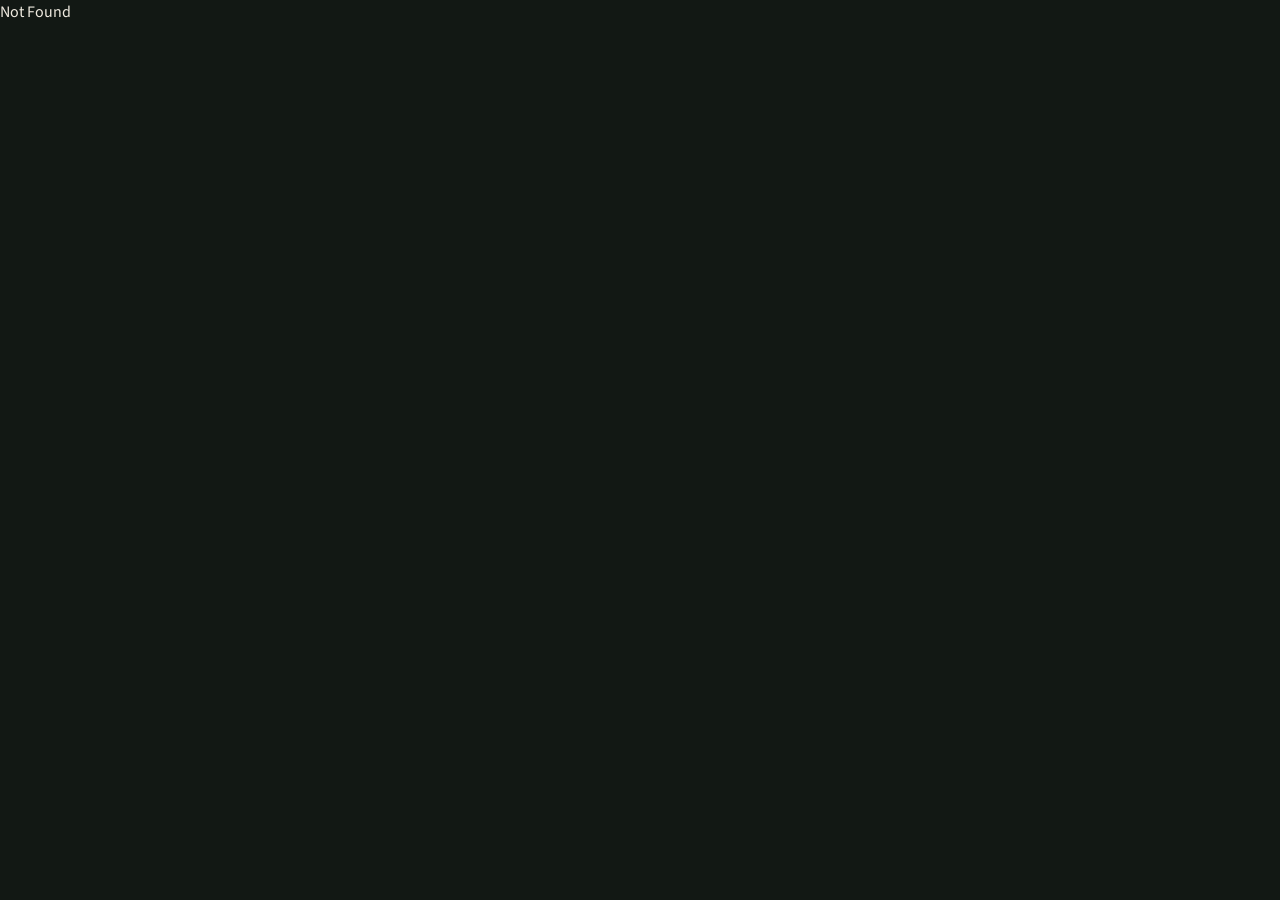
==== ciencia/index.html @ 26ca9668 "Site institucional Organics Med" ====
<!DOCTYPE html><html lang="pt-BR"><head><meta charSet="utf-8"/><meta name="viewport" content="width=device-width, initial-scale=1"/><link rel="preload" as="image" href="/images/greenhouse.jpg"/><link rel="preload" as="image" href="/images/oil-still.jpg"/><link rel="stylesheet" href="https://fonts.googleapis.com/css2?family=Cormorant+Garamond:ital,wght@0,500;0,600;0,700;1,500&amp;family=Source+Sans+3:ital,wght@0,400;0,500;0,600;1,400&amp;display=swap" data-precedence="default"/><link rel="stylesheet" href="/assets/styles-CzYllRTW.css" data-precedence="default"/><title>Ciência · Organics Med</title><meta name="theme-color" content="#121814"/><meta name="description" content="O que a evidência segura sobre CBD: epilepsia refratária, ansiedade preliminar, efeitos adversos, interações CYP450 e qualidade de produto. Fontes MSD, CFM e RBP."/><link rel="modulepreload" href="/assets/index-4hxCuLnU.js"/><link rel="modulepreload" href="/assets/ciencia-Bzurg-mW.js"/><link rel="modulepreload" href="/assets/site-shell-DYoF04M2.js"/><link rel="modulepreload" href="/assets/page-hero-DeL_n7s3.js"/><link rel="icon" type="image/svg+xml" href="/favicon.svg"/><link rel="preconnect" href="https://fonts.googleapis.com"/><link rel="preconnect" href="https://fonts.gstatic.com" crossorigin="anonymous"/><link rel="manifest" href="/site.webmanifest"/><link rel="apple-touch-icon" href="/icons/icon-180.png"/></head><body><!--$--><div class="flex min-h-dvh flex-col bg-ink text-cream"><header class="sticky top-0 z-40 border-b border-cream/10 bg-ink/92 backdrop-blur-md"><div class="mx-auto flex max-w-6xl items-center justify-between gap-3 px-4 py-3 md:px-6"><a aria-label="Organics Med — início" href="/" class="group flex items-center gap-3 no-underline"><svg width="36" height="36" viewBox="0 0 36 36" aria-hidden="true" class="shrink-0"><rect width="36" height="36" rx="8" class="fill-ink-3"></rect><path d="M18 7c.45 3.6 1.8 6.1 4.7 8-2.35.7-3.85 2.15-4.7 4.65-.85-2.5-2.35-3.95-4.7-4.65C16.2 13.1 17.55 10.6 18 7z" class="fill-sage"></path><path d="M18 19.2v9" fill="none" stroke="currentColor" stroke-width="1.5" stroke-linecap="round" class="text-cream"></path></svg><span class="flex flex-col leading-none"><span class="font-display text-xl font-medium tracking-tight text-cream">Organics <span class="text-sage-2">Med</span></span><span class="mt-1 text-[0.6875rem] uppercase tracking-[0.18em] text-sage-2/80">Recife · Cannabis medicinal</span></span></a><nav class="hidden items-center gap-0 lg:flex" aria-label="Principal"><a href="/" class="rounded-md px-2 py-2 text-sm tracking-wide no-underline transition-colors duration-150 text-cream/65 hover:text-cream">Início</a><a href="/empresa" class="rounded-md px-2 py-2 text-sm tracking-wide no-underline transition-colors duration-150 text-cream/65 hover:text-cream">Empresa</a><a href="/regulatorio" class="rounded-md px-2 py-2 text-sm tracking-wide no-underline transition-colors duration-150 text-cream/65 hover:text-cream">Regulatório</a><a class="rounded-md px-2 py-2 text-sm tracking-wide no-underline transition-colors duration-150 text-cream active" href="/ciencia" data-status="active" aria-current="page">Ciência<span class="mt-1 block h-px w-full bg-sage"></span></a><a href="/prescritores" class="rounded-md px-2 py-2 text-sm tracking-wide no-underline transition-colors duration-150 text-cream/65 hover:text-cream">Prescritores</a><a href="/paciente" class="rounded-md px-2 py-2 text-sm tracking-wide no-underline transition-colors duration-150 text-cream/65 hover:text-cream">Paciente</a><a href="/parceiros" class="rounded-md px-2 py-2 text-sm tracking-wide no-underline transition-colors duration-150 text-cream/65 hover:text-cream">Parceiros</a><a href="/contato" class="rounded-md px-2 py-2 text-sm tracking-wide no-underline transition-colors duration-150 text-cream/65 hover:text-cream">Contato</a></nav><button type="button" class="inline-flex min-h-11 min-w-11 items-center justify-center rounded-md text-cream lg:hidden" aria-expanded="false" aria-label="Abrir menu"><svg xmlns="http://www.w3.org/2000/svg" width="24" height="24" viewBox="0 0 24 24" fill="none" stroke="currentColor" stroke-width="2" stroke-linecap="round" stroke-linejoin="round" class="lucide lucide-menu size-5" aria-hidden="true"><path d="M4 12h16"></path><path d="M4 18h16"></path><path d="M4 6h16"></path></svg></button></div></header><main class="flex-1"><section class="relative overflow-hidden"><img src="/images/greenhouse.jpg" alt="Folhagem de Cannabis sativa em estufa de pesquisa" class="absolute inset-0 h-full w-full object-cover"/><div class="absolute inset-0 bg-ink/78"></div><div class="relative mx-auto max-w-6xl px-4 py-16 md:px-6 md:py-24"><p class="text-xs font-medium uppercase tracking-[0.2em] text-sage-2">Ciência</p><h1 class="mt-4 max-w-3xl font-display text-4xl leading-tight text-cream md:text-5xl">O que a evidência segura. O que ainda é tese.</h1><p class="mt-5 max-w-2xl text-base leading-relaxed text-cream/75">Página escrita para prescritor e gestor, não para anúncio. Fontes: Manual MSD, Revista Brasileira de Psiquiatria (2012) e protocolos do CFM.</p></div></section><section class="bg-paper text-ink"><div class="mx-auto max-w-6xl px-4 py-16 md:px-6"><h2 class="font-display text-3xl">Mapa da evidência</h2><p class="mt-3 max-w-2xl text-sm leading-relaxed text-muted">MSD, versão para a família: “O único uso de CBD que, de modo geral, é reconhecido como sendo seguro e eficaz é no tratamento de determinados distúrbios convulsivos.” O restante desta página existe para não vender o contrário.</p><div class="mt-8 overflow-x-auto rounded-xl border border-line"><table class="w-full min-w-[36rem] text-left text-sm"><thead class="bg-paper-2 text-xs uppercase tracking-[0.12em] text-muted"><tr><th class="px-4 py-3 font-medium">Indicação</th><th class="px-4 py-3 font-medium">Qualidade</th><th class="px-4 py-3 font-medium">Fonte</th></tr></thead><tbody class="bg-cream"><tr class="border-t border-line"><td class="px-4 py-3">Epilepsia refratária</td><td class="px-4 py-3">Forte</td><td class="px-4 py-3 text-muted">MSD; CFM 2.113/2014</td></tr><tr class="border-t border-line"><td class="px-4 py-3">Espasticidade na EM (spray bucal)</td><td class="px-4 py-3">Sinal clínico</td><td class="px-4 py-3 text-muted">MSD</td></tr><tr class="border-t border-line"><td class="px-4 py-3">Ansiedade / TAS</td><td class="px-4 py-3">Preliminar</td><td class="px-4 py-3 text-muted">Schier et al., RBP 2012</td></tr><tr class="border-t border-line"><td class="px-4 py-3">Abstinência de opioide, psicose</td><td class="px-4 py-3">Estudos pequenos</td><td class="px-4 py-3 text-muted">MSD</td></tr><tr class="border-t border-line"><td class="px-4 py-3">Dor, sono, Crohn, bipolaridade, diabetes</td><td class="px-4 py-3">Não confirmado</td><td class="px-4 py-3 text-muted">MSD</td></tr></tbody></table></div></div></section><section class="bg-cream text-ink"><div class="mx-auto grid max-w-6xl gap-8 px-4 py-16 md:grid-cols-2 md:px-6"><article class="rounded-xl border border-line bg-paper p-7"><p class="text-xs uppercase tracking-[0.16em] text-moss">Evidência forte</p><h2 class="mt-2 font-display text-3xl">Epilepsia refratária</h2><p class="mt-4 text-sm leading-relaxed text-muted">Três ensaios com produto puro de CBD, só sob prescrição, reduziram número, frequência e gravidade das crises em 14 semanas, em adultos e crianças, junto com outros anticonvulsivantes.</p><p class="mt-3 text-sm leading-relaxed text-muted">O CFM, na Resolução 2.113/2014, autorizou uso compassivo em crianças e adolescentes com epilepsia resistente: falha de dois FAEs tolerados, critério ILAE. CBD em adição à medicação prévia. Titulação: 2,5 mg/kg/dia até 25 mg/kg/dia.</p></article><article class="rounded-xl border border-line bg-paper p-7"><p class="text-xs uppercase tracking-[0.16em] text-moss">Evidência preliminar</p><h2 class="mt-2 font-display text-3xl">Ansiedade e o resto</h2><p class="mt-4 text-sm leading-relaxed text-muted">Schier e cols., RBP 2012: CBD atenuou ansiedade induzida por THC (desde 1982), reduziu ansiedade em simulação de falar em público e em pacientes com TAS. Doses orais de 300, 400 e 600 mg em voluntários. Mecanismo apontado: 5-HT1A. Sem efeito psicoativo típico do THC.</p><p class="mt-3 text-sm leading-relaxed text-muted">Curva em U invertido em modelo animal: 2,5 a 10 mg/kg funcionaram; 20 mg/kg não diferiu do controle. Dose alta pode piorar via TRPV1. Os autores pedem ensaio clínico em pânico, TOC, TAS e TEPT. Não pedem catálogo comercial.</p></article></div></section><section class="relative overflow-hidden"><img src="/images/oil-still.jpg" alt="" class="absolute inset-0 h-full w-full object-cover"/><div class="absolute inset-0 bg-ink/80"></div><div class="relative mx-auto max-w-3xl px-4 py-20 md:px-6"><blockquote class="font-display text-2xl leading-snug text-cream md:text-3xl">“Estudos com modelos animais de ansiedade e envolvendo voluntários saudáveis sugerem claramente que o CBD possui efeitos ansiolíticos.”</blockquote><p class="mt-5 text-sm text-cream/70">Schier et al., Rev Bras Psiquiatr. 2012. Chamado explícito a ensaios em pacientes, não a funil de venda.</p></div></section><section class="bg-paper text-ink"><div class="mx-auto max-w-6xl px-4 py-16 md:px-6"><h2 class="font-display text-3xl">Segurança</h2><p class="mt-3 max-w-2xl text-sm leading-relaxed text-muted">Efeitos graves são raros e o CBD provavelmente é seguro para a maioria das pessoas, diz o MSD. “Provavelmente” não é “para todo mundo, sem médico”.</p><div class="mt-8 grid gap-6 md:grid-cols-3"><div class="border-t border-line pt-4"><h3 class="font-medium">Comuns</h3><p class="mt-2 text-sm leading-relaxed text-muted">Boca seca, hipotensão, diarreia, menor apetite, alteração de humor, tontura, sonolência.</p></div><div class="border-t border-line pt-4"><h3 class="font-medium">Graves</h3><p class="mt-2 text-sm leading-relaxed text-muted">Lesão hepática, sobretudo sem supervisão. Contaminantes (solventes, agrotóxicos, metais, bactérias, fungos). Dose alta pode piorar tremor no Parkinson.</p></div><div class="border-t border-line pt-4"><h3 class="font-medium">Quem não deve</h3><p class="mt-2 text-sm leading-relaxed text-muted">Gestante, lactante, hepatopata sem ajuste, Parkinson em dose alta, homem que planeja paternidade (sinal em estudo animal: espermatozoide e tamanho testicular).</p></div></div></div></section><section class="bg-cream text-ink"><div class="mx-auto max-w-6xl px-4 py-16 md:px-6"><h2 class="font-display text-3xl">Interações, CYP450</h2><p class="mt-3 max-w-2xl text-sm leading-relaxed text-muted">CBD acelera ou retarda a quebra de outros fármacos. O CFM pede nível plasmático de anticonvulsivantes, enzimas hepáticas e hemograma antes e durante o uso. Citocromos 3A, 2C, 1A, 2D6 e 2B.</p><div class="mt-8 grid gap-6 md:grid-cols-2"><div class="rounded-xl border border-line bg-paper p-6"><h3 class="font-medium">Sobe a concentração de CBD</h3><p class="mt-3 text-sm leading-relaxed text-muted">Clobazam, carbamazepina, topiramato, brivaracetam, everolimo, tacrolimo, metadona, amitriptilina, varfarina, omeprazol, lítio, nicotina, cetamina.</p></div><div class="rounded-xl border border-line bg-paper p-6"><h3 class="font-medium">Outras interações</h3><p class="mt-3 text-sm leading-relaxed text-muted">Desce CBD: fenitoína, rifampicina. CBD pode subir levotiroxina, varfarina e alguns anticonvulsivantes. Risco hepático maior com ácido valproico. Sonolência excessiva com benzodiazepínico, fenobarbital, morfina, álcool.</p></div></div></div></section><section class="bg-paper text-ink"><div class="mx-auto max-w-6xl px-4 py-16 md:px-6"><h2 class="font-display text-3xl">O rótulo informal mente</h2><p class="mt-3 max-w-2xl text-sm leading-relaxed text-muted">MSD cita estudo em que só 31% dos produtos de CBD tinham o rótulo certo. 43% tinham mais CBD do que o declarado. THC não declarado apareceu em 21%. Hepatopata precisa de dose menor. Por isso esta casa não trata “óleo de CBD” genérico como medicamento.</p><ul class="mt-8 space-y-2 text-sm text-muted"><li><a class="text-moss underline" href="https://www.msdmanuals.com/pt/casa/assuntos-especiais/suplementos-alimentares-e-vitaminas/canabidiol-cbd" target="_blank" rel="noreferrer">Manual MSD, Canabidiol</a></li><li><a class="text-moss underline" href="https://portal.cfm.org.br/canabidiol/protocolos.php" target="_blank" rel="noreferrer">CFM, protocolos de canabidiol</a></li><li><a class="text-moss underline" href="https://www.gov.br/pt-br/servicos/solicitar-autorizacao-para-importacao-excepcional-de-produtos-a-base-de-canabidiol" target="_blank" rel="noreferrer">Anvisa, importação excepcional (RDC 660/2022)</a></li><li><a class="text-moss underline" href="https://rbppsiquiatria.org.br/Content/pdf/v34s1a09.pdf" target="_blank" rel="noreferrer">RBP, CBD como ansiolítico (2012)</a></li></ul></div></section></main><footer class="border-t border-cream/10 bg-ink text-cream"><div class="mx-auto grid max-w-6xl gap-10 px-4 py-14 md:grid-cols-4 md:px-6"><div class="md:col-span-2"><p class="font-display text-2xl text-cream">Organics Med</p><p class="mt-3 max-w-md text-sm leading-relaxed text-cream/70">Organics MEd Importadora e Distribuidora de MEdicamentos LTDA<!-- -->. Importação e distribuição de medicamentos, com base em Recife. Regularização sanitária em curso. Não operamos a via da RDC 660, que é exclusiva de pessoa física.</p><p class="mt-4 font-sans text-xs tracking-wide text-muted">CNPJ <!-- -->35.825.303/0001-28<!-- --> · IE <!-- -->0866551-67</p></div><div><p class="text-xs font-medium uppercase tracking-[0.16em] text-sage-2">Navegação</p><ul class="mt-4 space-y-2"><li><a href="/" class="text-sm text-cream/75 no-underline hover:text-cream">Início</a></li><li><a href="/empresa" class="text-sm text-cream/75 no-underline hover:text-cream">Empresa</a></li><li><a href="/regulatorio" class="text-sm text-cream/75 no-underline hover:text-cream">Regulatório</a></li><li><a class="text-sm text-cream/75 no-underline hover:text-cream active" href="/ciencia" data-status="active" aria-current="page">Ciência</a></li><li><a href="/prescritores" class="text-sm text-cream/75 no-underline hover:text-cream">Prescritores</a></li><li><a href="/paciente" class="text-sm text-cream/75 no-underline hover:text-cream">Paciente</a></li><li><a href="/parceiros" class="text-sm text-cream/75 no-underline hover:text-cream">Parceiros</a></li><li><a href="/contato" class="text-sm text-cream/75 no-underline hover:text-cream">Contato</a></li></ul></div><div><p class="text-xs font-medium uppercase tracking-[0.16em] text-sage-2">Fontes</p><ul class="mt-4 space-y-2"><li><a href="https://www.msdmanuals.com/pt/casa/assuntos-especiais/suplementos-alimentares-e-vitaminas/canabidiol-cbd" target="_blank" rel="noreferrer" class="text-sm text-cream/75 hover:text-cream">Manual MSD, Canabidiol</a></li><li><a href="https://portal.cfm.org.br/canabidiol/protocolos.php" target="_blank" rel="noreferrer" class="text-sm text-cream/75 hover:text-cream">CFM, protocolos de canabidiol</a></li><li><a href="https://www.gov.br/pt-br/servicos/solicitar-autorizacao-para-importacao-excepcional-de-produtos-a-base-de-canabidiol" target="_blank" rel="noreferrer" class="text-sm text-cream/75 hover:text-cream">Anvisa, importação excepcional (RDC 660/2022)</a></li><li><a href="https://rbppsiquiatria.org.br/Content/pdf/v34s1a09.pdf" target="_blank" rel="noreferrer" class="text-sm text-cream/75 hover:text-cream">RBP, CBD como ansiolítico (2012)</a></li></ul></div></div><div class="border-t border-cream/10 px-4 py-5 text-center text-xs leading-relaxed text-muted md:px-6">Conteúdo educativo. Não substitui consulta médica. Cannabis medicinal no Brasil exige prescrição de profissional habilitado. ©<!-- --> <!-- -->2026<!-- --> Organics Med.</div></footer></div><!--/$--><script class="$tsr" id="$tsr-stream-barrier">(self.$R=self.$R||{})["tsr"]=[];self.$_TSR={h(){this.hydrated=!0,this.c()},e(){this.streamEnded=!0,this.c()},c(){this.hydrated&&this.streamEnded&&(delete self.$_TSR,delete self.$R.tsr)},p(e){this.initialized?e():this.buffer.push(e)},buffer:[]};$_TSR.router=($R=>$R[0]={manifest:$R[1]={routes:$R[2]={__root__:$R[3]={preloads:$R[4]=["/assets/index-4hxCuLnU.js"],scripts:$R[5]=[$R[6]={attrs:$R[7]={type:"module",async:!0,src:"/assets/index-4hxCuLnU.js"}}]},"/ciencia":$R[8]={preloads:$R[9]=["/assets/ciencia-Bzurg-mW.js","/assets/site-shell-DYoF04M2.js","/assets/page-hero-DeL_n7s3.js"]}}},matches:$R[10]=[$R[11]={i:"__root__ ",u:1787968427436,s:"success",ssr:!0},$R[12]={i:" ciencia ciencia",u:1787968427436,s:"success",ssr:!0}]})($R["tsr"]);$_TSR.e();document.currentScript.remove()</script><script type="module" async="" src="/assets/index-4hxCuLnU.js"></script></body></html>
---- assets/styles-CzYllRTW.css ----
/*! tailwindcss v4.3.3 | MIT License | https://tailwindcss.com */
@layer properties{@supports (((-webkit-hyphens:none)) and (not (margin-trim:inline))) or ((-moz-orient:inline) and (not (color:rgb(from red r g b)))){*,:before,:after,::backdrop{--tw-scale-x:1;--tw-scale-y:1;--tw-scale-z:1;--tw-rotate-x:initial;--tw-rotate-y:initial;--tw-rotate-z:initial;--tw-skew-x:initial;--tw-skew-y:initial;--tw-space-y-reverse:0;--tw-divide-y-reverse:0;--tw-border-style:solid;--tw-leading:initial;--tw-font-weight:initial;--tw-tracking:initial;--tw-ordinal:initial;--tw-slashed-zero:initial;--tw-numeric-figure:initial;--tw-numeric-spacing:initial;--tw-numeric-fraction:initial;--tw-shadow:0 0 #0000;--tw-shadow-color:initial;--tw-shadow-alpha:100%;--tw-inset-shadow:0 0 #0000;--tw-inset-shadow-color:initial;--tw-inset-shadow-alpha:100%;--tw-ring-color:initial;--tw-ring-shadow:0 0 #0000;--tw-inset-ring-color:initial;--tw-inset-ring-shadow:0 0 #0000;--tw-ring-inset:initial;--tw-ring-offset-width:0px;--tw-ring-offset-color:#fff;--tw-ring-offset-shadow:0 0 #0000;--tw-outline-style:solid;--tw-blur:initial;--tw-brightness:initial;--tw-contrast:initial;--tw-grayscale:initial;--tw-hue-rotate:initial;--tw-invert:initial;--tw-opacity:initial;--tw-saturate:initial;--tw-sepia:initial;--tw-drop-shadow:initial;--tw-drop-shadow-color:initial;--tw-drop-shadow-alpha:100%;--tw-drop-shadow-size:initial;--tw-backdrop-blur:initial;--tw-backdrop-brightness:initial;--tw-backdrop-contrast:initial;--tw-backdrop-grayscale:initial;--tw-backdrop-hue-rotate:initial;--tw-backdrop-invert:initial;--tw-backdrop-opacity:initial;--tw-backdrop-saturate:initial;--tw-backdrop-sepia:initial;--tw-duration:initial;--tw-ease:initial;--tw-translate-x:0;--tw-translate-y:0;--tw-translate-z:0;--tw-content:""}}}@layer theme{:root,:host{--font-sans:"Source Sans 3", "Segoe UI", system-ui, sans-serif;--font-mono:ui-monospace, SFMono-Regular, Menlo, Monaco, Consolas, "Liberation Mono", "Courier New", monospace;--color-neutral-100:oklch(97% 0 none);--color-neutral-300:oklch(87% 0 none);--color-neutral-500:oklch(55.6% 0 none);--color-neutral-700:oklch(37.1% 0 none);--color-neutral-900:oklch(20.5% 0 none);--color-black:#000;--color-white:#fff;--spacing:.25rem;--container-sm:24rem;--container-md:28rem;--container-lg:32rem;--container-xl:36rem;--container-2xl:42rem;--container-3xl:48rem;--container-6xl:72rem;--text-xs:.75rem;--text-xs--line-height:calc(1 / .75);--text-sm:.875rem;--text-sm--line-height:calc(1.25 / .875);--text-base:1rem;--text-base--line-height:calc(1.5 / 1);--text-lg:1.125rem;--text-lg--line-height:calc(1.75 / 1.125);--text-xl:1.25rem;--text-xl--line-height:calc(1.75 / 1.25);--text-2xl:1.5rem;--text-2xl--line-height:calc(2 / 1.5);--text-3xl:1.875rem;--text-3xl--line-height:calc(2.25 / 1.875);--text-4xl:2.25rem;--text-4xl--line-height:calc(2.5 / 2.25);--text-5xl:3rem;--text-5xl--line-height:1;--text-7xl:4.5rem;--text-7xl--line-height:1;--font-weight-medium:500;--font-weight-semibold:600;--tracking-tight:-.025em;--tracking-wide:.025em;--leading-tight:1.25;--leading-snug:1.375;--leading-normal:1.5;--leading-relaxed:1.625;--radius-xs:.125rem;--radius-sm:.5rem;--radius-md:.75rem;--radius-lg:1.25rem;--radius-xl:1.75rem;--radius-2xl:1rem;--ease-out:cubic-bezier(0, 0, .2, 1);--ease-in-out:cubic-bezier(.4, 0, .2, 1);--animate-pulse:pulse 2s cubic-bezier(.4, 0, .6, 1) infinite;--blur-md:12px;--default-transition-duration:.15s;--default-transition-timing-function:cubic-bezier(.4, 0, .2, 1);--default-font-family:var(--font-sans);--default-mono-font-family:var(--font-mono);--font-display:"Cormorant Garamond", "Palatino Linotype", Palatino, serif;--color-ink:#121814;--color-ink-2:#1b241d;--color-ink-3:#243028;--color-paper:#f3eee4;--color-paper-2:#e8e1d3;--color-cream:#efeae0;--color-sage:#6b8f71;--color-sage-2:#8fa882;--color-moss:#3d5c44;--color-muted:#6f766c;--color-line:#d5cdbf}}@layer base{*,:after,:before,::backdrop{box-sizing:border-box;border:0 solid;margin:0;padding:0}::file-selector-button{box-sizing:border-box;border:0 solid;margin:0;padding:0}html,:host{-webkit-text-size-adjust:100%;tab-size:4;line-height:1.5;font-family:var(--default-font-family,-apple-system, BlinkMacSystemFont, "Segoe UI", Roboto, "Helvetica Neue", "Noto Sans", Arial, sans-serif, "Apple Color Emoji", "Segoe UI Emoji", "Segoe UI Symbol", "Noto Color Emoji");font-feature-settings:var(--default-font-feature-settings,normal);font-variation-settings:var(--default-font-variation-settings,normal);-webkit-tap-highlight-color:transparent}hr{height:0;color:inherit;border-top-width:1px}abbr:where([title]){-webkit-text-decoration:underline dotted;text-decoration:underline dotted}h1,h2,h3,h4,h5,h6{font-size:inherit;font-weight:inherit}a{color:inherit;-webkit-text-decoration:inherit;-webkit-text-decoration:inherit;-webkit-text-decoration:inherit;-webkit-text-decoration:inherit;text-decoration:inherit}b,strong{font-weight:bolder}code,kbd,samp,pre{font-family:var(--default-mono-font-family,ui-monospace, SFMono-Regular, Menlo, Monaco, Consolas, "Liberation Mono", "Courier New", monospace);font-feature-settings:var(--default-mono-font-feature-settings,normal);font-variation-settings:var(--default-mono-font-variation-settings,normal);font-size:1em}small{font-size:80%}sub,sup{vertical-align:baseline;font-size:75%;line-height:0;position:relative}sub{bottom:-.25em}sup{top:-.5em}table{text-indent:0;border-color:inherit;border-collapse:collapse}:-moz-focusring:where(:not(iframe)){outline:auto}progress{vertical-align:baseline}summary{display:list-item}ol,ul,menu{list-style:none}img,svg,video,canvas,audio,iframe,embed,object{vertical-align:middle;display:block}img,video{max-width:100%;height:auto}button,input,select,optgroup,textarea{font:inherit;font-feature-settings:inherit;font-variation-settings:inherit;letter-spacing:inherit;color:inherit;opacity:1;background-color:#0000;border-radius:0}::file-selector-button{font:inherit;font-feature-settings:inherit;font-variation-settings:inherit;letter-spacing:inherit;color:inherit;opacity:1;background-color:#0000;border-radius:0}:where(select:is([multiple],[size])) optgroup{font-weight:bolder}:where(select:is([multiple],[size])) optgroup option{padding-inline-start:20px}::file-selector-button{margin-inline-end:4px}::placeholder{opacity:1}@supports (not ((-webkit-appearance:-apple-pay-button))) or (contain-intrinsic-size:1px){::placeholder{color:currentColor}@supports (color:color-mix(in lab, red, red)){::placeholder{color:color-mix(in oklab, currentcolor 50%, transparent)}}}textarea{resize:vertical}::-webkit-search-decoration{-webkit-appearance:none}::-webkit-date-and-time-value{min-height:1lh;text-align:inherit}::-webkit-datetime-edit{display:inline-flex}::-webkit-datetime-edit-fields-wrapper{padding:0}::-webkit-datetime-edit{padding-block:0}::-webkit-datetime-edit-year-field{padding-block:0}::-webkit-datetime-edit-month-field{padding-block:0}::-webkit-datetime-edit-day-field{padding-block:0}::-webkit-datetime-edit-hour-field{padding-block:0}::-webkit-datetime-edit-minute-field{padding-block:0}::-webkit-datetime-edit-second-field{padding-block:0}::-webkit-datetime-edit-millisecond-field{padding-block:0}::-webkit-datetime-edit-meridiem-field{padding-block:0}::-webkit-calendar-picker-indicator{line-height:1}:-moz-ui-invalid{box-shadow:none}button,input:where([type=button],[type=reset],[type=submit]){appearance:button}::file-selector-button{appearance:button}::-webkit-inner-spin-button{height:auto}::-webkit-outer-spin-button{height:auto}[hidden]:where(:not([hidden=until-found])){display:none!important}html{background:var(--color-ink);color:var(--color-cream);font-family:var(--font-sans);scroll-behavior:smooth}body{background:var(--color-ink);min-height:100dvh}button:not(:disabled),[role=button]:not(:disabled){cursor:pointer}a{text-underline-offset:.18em}::selection{background:var(--color-sage);color:var(--color-ink)}}@layer components;@layer utilities{.collapse{visibility:collapse}.invisible{visibility:hidden}.visible{visibility:visible}.absolute{position:absolute}.fixed{position:fixed}.relative{position:relative}.static{position:static}.sticky{position:sticky}.inset-0{inset:0}.top-0{top:0}.right-1{right:var(--spacing)}.right-2{right:calc(var(--spacing) * 2)}.right-3{right:calc(var(--spacing) * 3)}.right-4{right:calc(var(--spacing) * 4)}.left-1{left:var(--spacing)}.left-2{left:calc(var(--spacing) * 2)}.left-3{left:calc(var(--spacing) * 3)}.left-4{left:calc(var(--spacing) * 4)}.z-40{z-index:40}.container{width:100%}@media (width>=40rem){.container{max-width:40rem}}@media (width>=48rem){.container{max-width:48rem}}@media (width>=64rem){.container{max-width:64rem}}@media (width>=80rem){.container{max-width:80rem}}@media (width>=96rem){.container{max-width:96rem}}.mx-auto{margin-inline:auto}.mt-0\.5{margin-top:calc(var(--spacing) * .5)}.mt-1{margin-top:var(--spacing)}.mt-1\.5{margin-top:calc(var(--spacing) * 1.5)}.mt-2{margin-top:calc(var(--spacing) * 2)}.mt-3{margin-top:calc(var(--spacing) * 3)}.mt-4{margin-top:calc(var(--spacing) * 4)}.mt-5{margin-top:calc(var(--spacing) * 5)}.mt-6{margin-top:calc(var(--spacing) * 6)}.mt-8{margin-top:calc(var(--spacing) * 8)}.mt-10{margin-top:calc(var(--spacing) * 10)}.mt-12{margin-top:calc(var(--spacing) * 12)}.ml-px{margin-left:1px}.block{display:block}.flex{display:flex}.grid{display:grid}.hidden{display:none}.inline{display:inline}.inline-block{display:inline-block}.inline-flex{display:inline-flex}.table{display:table}.size-4{width:calc(var(--spacing) * 4);height:calc(var(--spacing) * 4)}.size-5{width:calc(var(--spacing) * 5);height:calc(var(--spacing) * 5)}.size-10{width:calc(var(--spacing) * 10);height:calc(var(--spacing) * 10)}.h-8{height:calc(var(--spacing) * 8)}.h-72{height:calc(var(--spacing) * 72)}.h-80{height:calc(var(--spacing) * 80)}.h-full{height:100%}.h-px{height:1px}.min-h-11{min-height:calc(var(--spacing) * 11)}.min-h-12{min-height:calc(var(--spacing) * 12)}.min-h-\[88dvh\]{min-height:88dvh}.min-h-dvh{min-height:100dvh}.min-h-screen{min-height:100vh}.w-8{width:calc(var(--spacing) * 8)}.w-full{width:100%}.max-w-2xl{max-width:var(--container-2xl)}.max-w-3xl{max-width:var(--container-3xl)}.max-w-6xl{max-width:var(--container-6xl)}.max-w-lg{max-width:var(--container-lg)}.max-w-md{max-width:var(--container-md)}.max-w-sm{max-width:var(--container-sm)}.max-w-xl{max-width:var(--container-xl)}.min-w-11{min-width:calc(var(--spacing) * 11)}.min-w-\[32rem\]{min-width:32rem}.min-w-\[36rem\]{min-width:36rem}.flex-1{flex:1}.shrink{flex-shrink:1}.shrink-0{flex-shrink:0}.scale-100{--tw-scale-x:100%;--tw-scale-y:100%;--tw-scale-z:100%;scale:var(--tw-scale-x) var(--tw-scale-y)}.scale-\[0\.25\]{scale:.25}.transform{transform:var(--tw-rotate-x,) var(--tw-rotate-y,) var(--tw-rotate-z,) var(--tw-skew-x,) var(--tw-skew-y,)}.animate-pulse{animation:var(--animate-pulse)}.cursor-pointer{cursor:pointer}.resize{resize:both}.list-none{list-style-type:none}.flex-col{flex-direction:column}.flex-wrap{flex-wrap:wrap}.place-items-center{place-items:center}.items-center{align-items:center}.items-start{align-items:flex-start}.justify-between{justify-content:space-between}.justify-center{justify-content:center}.justify-end{justify-content:flex-end}.gap-0{gap:0}.gap-1{gap:var(--spacing)}.gap-2{gap:calc(var(--spacing) * 2)}.gap-3{gap:calc(var(--spacing) * 3)}.gap-4{gap:calc(var(--spacing) * 4)}.gap-5{gap:calc(var(--spacing) * 5)}.gap-6{gap:calc(var(--spacing) * 6)}.gap-8{gap:calc(var(--spacing) * 8)}.gap-10{gap:calc(var(--spacing) * 10)}:where(.space-y-0>:not(:last-child)){--tw-space-y-reverse:0;margin-block:0}:where(.space-y-1>:not(:last-child)){--tw-space-y-reverse:0;margin-block-start:calc(var(--spacing) * var(--tw-space-y-reverse));margin-block-end:calc(var(--spacing) * calc(1 - var(--tw-space-y-reverse)))}:where(.space-y-2>:not(:last-child)){--tw-space-y-reverse:0;margin-block-start:calc(calc(var(--spacing) * 2) * var(--tw-space-y-reverse));margin-block-end:calc(calc(var(--spacing) * 2) * calc(1 - var(--tw-space-y-reverse)))}:where(.space-y-3>:not(:last-child)){--tw-space-y-reverse:0;margin-block-start:calc(calc(var(--spacing) * 3) * var(--tw-space-y-reverse));margin-block-end:calc(calc(var(--spacing) * 3) * calc(1 - var(--tw-space-y-reverse)))}:where(.space-y-6>:not(:last-child)){--tw-space-y-reverse:0;margin-block-start:calc(calc(var(--spacing) * 6) * var(--tw-space-y-reverse));margin-block-end:calc(calc(var(--spacing) * 6) * calc(1 - var(--tw-space-y-reverse)))}:where(.divide-y>:not(:last-child)){--tw-divide-y-reverse:0;border-bottom-style:var(--tw-border-style);border-top-style:var(--tw-border-style);border-top-width:calc(1px * var(--tw-divide-y-reverse));border-bottom-width:calc(1px * calc(1 - var(--tw-divide-y-reverse)))}:where(.divide-line>:not(:last-child)){border-color:var(--color-line)}.truncate{text-overflow:ellipsis;white-space:nowrap;overflow:hidden}.overflow-hidden{overflow:hidden}.overflow-x-auto{overflow-x:auto}.rounded{border-radius:.25rem}.rounded-2xl{border-radius:var(--radius-2xl)}.rounded-full{border-radius:2147483647px}.rounded-lg{border-radius:var(--radius-lg)}.rounded-md{border-radius:var(--radius-md)}.rounded-xl{border-radius:var(--radius-xl)}.border{border-style:var(--tw-border-style);border-width:1px}.border-y{border-block-style:var(--tw-border-style);border-block-width:1px}.border-t{border-top-style:var(--tw-border-style);border-top-width:1px}.border-b{border-bottom-style:var(--tw-border-style);border-bottom-width:1px}.border-cream\/10{border-color:#efeae01a}@supports (color:color-mix(in lab, red, red)){.border-cream\/10{border-color:color-mix(in oklab, var(--color-cream) 10%, transparent)}}.border-cream\/15{border-color:#efeae026}@supports (color:color-mix(in lab, red, red)){.border-cream\/15{border-color:color-mix(in oklab, var(--color-cream) 15%, transparent)}}.border-cream\/25{border-color:#efeae040}@supports (color:color-mix(in lab, red, red)){.border-cream\/25{border-color:color-mix(in oklab, var(--color-cream) 25%, transparent)}}.border-line{border-color:var(--color-line)}.border-neutral-300{border-color:var(--color-neutral-300)}.border-sage\/40{border-color:#6b8f7166}@supports (color:color-mix(in lab, red, red)){.border-sage\/40{border-color:color-mix(in oklab, var(--color-sage) 40%, transparent)}}.bg-black{background-color:var(--color-black)}.bg-black\/10{background-color:#0000001a}@supports (color:color-mix(in lab, red, red)){.bg-black\/10{background-color:color-mix(in oklab, var(--color-black) 10%, transparent)}}.bg-cream{background-color:var(--color-cream)}.bg-ink{background-color:var(--color-ink)}.bg-ink-2{background-color:var(--color-ink-2)}.bg-ink\/72{background-color:#121814b8}@supports (color:color-mix(in lab, red, red)){.bg-ink\/72{background-color:color-mix(in oklab, var(--color-ink) 72%, transparent)}}.bg-ink\/78{background-color:#121814c7}@supports (color:color-mix(in lab, red, red)){.bg-ink\/78{background-color:color-mix(in oklab, var(--color-ink) 78%, transparent)}}.bg-ink\/80{background-color:#121814cc}@supports (color:color-mix(in lab, red, red)){.bg-ink\/80{background-color:color-mix(in oklab, var(--color-ink) 80%, transparent)}}.bg-ink\/92{background-color:#121814eb}@supports (color:color-mix(in lab, red, red)){.bg-ink\/92{background-color:color-mix(in oklab, var(--color-ink) 92%, transparent)}}.bg-paper{background-color:var(--color-paper)}.bg-paper-2{background-color:var(--color-paper-2)}.bg-sage{background-color:var(--color-sage)}.bg-transparent{background-color:#0000}.fill-ink{fill:var(--color-ink)}.fill-ink-3{fill:var(--color-ink-3)}.fill-sage{fill:var(--color-sage)}.object-cover{object-fit:cover}.p-2{padding:calc(var(--spacing) * 2)}.p-5{padding:calc(var(--spacing) * 5)}.p-6{padding:calc(var(--spacing) * 6)}.p-7{padding:calc(var(--spacing) * 7)}.p-8{padding:calc(var(--spacing) * 8)}.p-\[16px\]{padding:16px}.px-2{padding-inline:calc(var(--spacing) * 2)}.px-3{padding-inline:calc(var(--spacing) * 3)}.px-4{padding-inline:calc(var(--spacing) * 4)}.px-5{padding-inline:calc(var(--spacing) * 5)}.px-6{padding-inline:calc(var(--spacing) * 6)}.py-2{padding-block:calc(var(--spacing) * 2)}.py-2\.5{padding-block:calc(var(--spacing) * 2.5)}.py-3{padding-block:calc(var(--spacing) * 3)}.py-4{padding-block:calc(var(--spacing) * 4)}.py-5{padding-block:calc(var(--spacing) * 5)}.py-6{padding-block:calc(var(--spacing) * 6)}.py-8{padding-block:calc(var(--spacing) * 8)}.py-14{padding-block:calc(var(--spacing) * 14)}.py-16{padding-block:calc(var(--spacing) * 16)}.py-20{padding-block:calc(var(--spacing) * 20)}.pt-4{padding-top:calc(var(--spacing) * 4)}.pt-6{padding-top:calc(var(--spacing) * 6)}.pt-28{padding-top:calc(var(--spacing) * 28)}.pr-3\.5{padding-right:calc(var(--spacing) * 3.5)}.pb-16{padding-bottom:calc(var(--spacing) * 16)}.pl-4{padding-left:calc(var(--spacing) * 4)}.text-center{text-align:center}.text-left{text-align:left}.font-display{font-family:var(--font-display)}.font-sans{font-family:var(--font-sans)}.text-2xl{font-size:var(--text-2xl);line-height:var(--tw-leading,var(--text-2xl--line-height))}.text-3xl{font-size:var(--text-3xl);line-height:var(--tw-leading,var(--text-3xl--line-height))}.text-4xl{font-size:var(--text-4xl);line-height:var(--tw-leading,var(--text-4xl--line-height))}.text-5xl{font-size:var(--text-5xl);line-height:var(--tw-leading,var(--text-5xl--line-height))}.text-base{font-size:var(--text-base);line-height:var(--tw-leading,var(--text-base--line-height))}.text-lg{font-size:var(--text-lg);line-height:var(--tw-leading,var(--text-lg--line-height))}.text-sm{font-size:var(--text-sm);line-height:var(--tw-leading,var(--text-sm--line-height))}.text-xl{font-size:var(--text-xl);line-height:var(--tw-leading,var(--text-xl--line-height))}.text-xs{font-size:var(--text-xs);line-height:var(--tw-leading,var(--text-xs--line-height))}.text-\[0\.6875rem\]{font-size:.6875rem}.text-\[13px\]{font-size:13px}.leading-\[1\.05\]{--tw-leading:1.05;line-height:1.05}.leading-none{--tw-leading:1;line-height:1}.leading-relaxed{--tw-leading:var(--leading-relaxed);line-height:var(--leading-relaxed)}.leading-snug{--tw-leading:var(--leading-snug);line-height:var(--leading-snug)}.leading-tight{--tw-leading:var(--leading-tight);line-height:var(--leading-tight)}.font-medium{--tw-font-weight:var(--font-weight-medium);font-weight:var(--font-weight-medium)}.font-semibold{--tw-font-weight:var(--font-weight-semibold);font-weight:var(--font-weight-semibold)}.tracking-\[0\.2em\]{--tw-tracking:.2em;letter-spacing:.2em}.tracking-\[0\.12em\]{--tw-tracking:.12em;letter-spacing:.12em}.tracking-\[0\.16em\]{--tw-tracking:.16em;letter-spacing:.16em}.tracking-\[0\.18em\]{--tw-tracking:.18em;letter-spacing:.18em}.tracking-\[0\.22em\]{--tw-tracking:.22em;letter-spacing:.22em}.tracking-tight{--tw-tracking:var(--tracking-tight);letter-spacing:var(--tracking-tight)}.tracking-wide{--tw-tracking:var(--tracking-wide);letter-spacing:var(--tracking-wide)}.text-balance{text-wrap:balance}.text-wrap{text-wrap:wrap}.break-words{overflow-wrap:break-word}.text-cream{color:var(--color-cream)}.text-cream\/50{color:#efeae080}@supports (color:color-mix(in lab, red, red)){.text-cream\/50{color:color-mix(in oklab, var(--color-cream) 50%, transparent)}}.text-cream\/65{color:#efeae0a6}@supports (color:color-mix(in lab, red, red)){.text-cream\/65{color:color-mix(in oklab, var(--color-cream) 65%, transparent)}}.text-cream\/70{color:#efeae0b3}@supports (color:color-mix(in lab, red, red)){.text-cream\/70{color:color-mix(in oklab, var(--color-cream) 70%, transparent)}}.text-cream\/75{color:#efeae0bf}@supports (color:color-mix(in lab, red, red)){.text-cream\/75{color:color-mix(in oklab, var(--color-cream) 75%, transparent)}}.text-cream\/80{color:#efeae0cc}@supports (color:color-mix(in lab, red, red)){.text-cream\/80{color:color-mix(in oklab, var(--color-cream) 80%, transparent)}}.text-ink{color:var(--color-ink)}.text-moss{color:var(--color-moss)}.text-muted{color:var(--color-muted)}.text-neutral-500{color:var(--color-neutral-500)}.text-paper{color:var(--color-paper)}.text-sage{color:var(--color-sage)}.text-sage-2{color:var(--color-sage-2)}.text-sage-2\/80{color:#8fa882cc}@supports (color:color-mix(in lab, red, red)){.text-sage-2\/80{color:color-mix(in oklab, var(--color-sage-2) 80%, transparent)}}.text-white{color:var(--color-white)}.uppercase{text-transform:uppercase}.tabular-nums{--tw-numeric-spacing:tabular-nums;font-variant-numeric:var(--tw-ordinal,) var(--tw-slashed-zero,) var(--tw-numeric-figure,) var(--tw-numeric-spacing,) var(--tw-numeric-fraction,)}.no-underline{text-decoration-line:none}.underline{text-decoration-line:underline}.underline-offset-4{text-underline-offset:4px}.antialiased{-webkit-font-smoothing:antialiased;-moz-osx-font-smoothing:grayscale}.opacity-0{opacity:0}.opacity-70{opacity:.7}.opacity-100{opacity:1}.shadow{--tw-shadow:0 1px 3px 0 var(--tw-shadow-color,#0000001a), 0 1px 2px -1px var(--tw-shadow-color,#0000001a);box-shadow:var(--tw-inset-shadow), var(--tw-inset-ring-shadow), var(--tw-ring-offset-shadow), var(--tw-ring-shadow), var(--tw-shadow)}.ring{--tw-ring-shadow:var(--tw-ring-inset,) 0 0 0 calc(1px + var(--tw-ring-offset-width)) var(--tw-ring-color,currentcolor);box-shadow:var(--tw-inset-shadow), var(--tw-inset-ring-shadow), var(--tw-ring-offset-shadow), var(--tw-ring-shadow), var(--tw-shadow)}.outline,.outline-1{outline-style:var(--tw-outline-style);outline-width:1px}.-outline-offset-1{outline-offset:calc(1px * -1)}.outline-black\/10{outline-color:#0000001a}@supports (color:color-mix(in lab, red, red)){.outline-black\/10{outline-color:color-mix(in oklab, var(--color-black) 10%, transparent)}}.blur{--tw-blur:blur(8px);filter:var(--tw-blur,) var(--tw-brightness,) var(--tw-contrast,) var(--tw-grayscale,) var(--tw-hue-rotate,) var(--tw-invert,) var(--tw-saturate,) var(--tw-sepia,) var(--tw-drop-shadow,)}.blur-\[4px\]{--tw-blur:blur(4px);filter:var(--tw-blur,) var(--tw-brightness,) var(--tw-contrast,) var(--tw-grayscale,) var(--tw-hue-rotate,) var(--tw-invert,) var(--tw-saturate,) var(--tw-sepia,) var(--tw-drop-shadow,)}.blur-none{--tw-blur: ;filter:var(--tw-blur,) var(--tw-brightness,) var(--tw-contrast,) var(--tw-grayscale,) var(--tw-hue-rotate,) var(--tw-invert,) var(--tw-saturate,) var(--tw-sepia,) var(--tw-drop-shadow,)}.grayscale{--tw-grayscale:grayscale(100%);filter:var(--tw-blur,) var(--tw-brightness,) var(--tw-contrast,) var(--tw-grayscale,) var(--tw-hue-rotate,) var(--tw-invert,) var(--tw-saturate,) var(--tw-sepia,) var(--tw-drop-shadow,)}.invert{--tw-invert:invert(100%);filter:var(--tw-blur,) var(--tw-brightness,) var(--tw-contrast,) var(--tw-grayscale,) var(--tw-hue-rotate,) var(--tw-invert,) var(--tw-saturate,) var(--tw-sepia,) var(--tw-drop-shadow,)}.sepia{--tw-sepia:sepia(100%);filter:var(--tw-blur,) var(--tw-brightness,) var(--tw-contrast,) var(--tw-grayscale,) var(--tw-hue-rotate,) var(--tw-invert,) var(--tw-saturate,) var(--tw-sepia,) var(--tw-drop-shadow,)}.filter{filter:var(--tw-blur,) var(--tw-brightness,) var(--tw-contrast,) var(--tw-grayscale,) var(--tw-hue-rotate,) var(--tw-invert,) var(--tw-saturate,) var(--tw-sepia,) var(--tw-drop-shadow,)}.backdrop-blur-md{--tw-backdrop-blur:blur(var(--blur-md));-webkit-backdrop-filter:var(--tw-backdrop-blur,) var(--tw-backdrop-brightness,) var(--tw-backdrop-contrast,) var(--tw-backdrop-grayscale,) var(--tw-backdrop-hue-rotate,) var(--tw-backdrop-invert,) var(--tw-backdrop-opacity,) var(--tw-backdrop-saturate,) var(--tw-backdrop-sepia,);backdrop-filter:var(--tw-backdrop-blur,) var(--tw-backdrop-brightness,) var(--tw-backdrop-contrast,) var(--tw-backdrop-grayscale,) var(--tw-backdrop-hue-rotate,) var(--tw-backdrop-invert,) var(--tw-backdrop-opacity,) var(--tw-backdrop-saturate,) var(--tw-backdrop-sepia,)}.transition{transition-property:color,background-color,border-color,outline-color,text-decoration-color,fill,stroke,--tw-gradient-from,--tw-gradient-via,--tw-gradient-to,opacity,box-shadow,transform,translate,scale,rotate,filter,-webkit-backdrop-filter,backdrop-filter,display,content-visibility,overlay,pointer-events;transition-timing-function:var(--tw-ease,var(--default-transition-timing-function));transition-duration:var(--tw-duration,var(--default-transition-duration))}.transition-\[box-shadow\]{transition-property:box-shadow;transition-timing-function:var(--tw-ease,var(--default-transition-timing-function));transition-duration:var(--tw-duration,var(--default-transition-duration))}.transition-\[opacity\,filter\,scale\]{transition-property:opacity,filter,scale;transition-timing-function:var(--tw-ease,var(--default-transition-timing-function));transition-duration:var(--tw-duration,var(--default-transition-duration))}.transition-\[scale\,background-color\]{transition-property:scale,background-color;transition-timing-function:var(--tw-ease,var(--default-transition-timing-function));transition-duration:var(--tw-duration,var(--default-transition-duration))}.transition-\[scale\,opacity\,filter\]{transition-property:scale,opacity,filter;transition-timing-function:var(--tw-ease,var(--default-transition-timing-function));transition-duration:var(--tw-duration,var(--default-transition-duration))}.transition-colors{transition-property:color,background-color,border-color,outline-color,text-decoration-color,fill,stroke,--tw-gradient-from,--tw-gradient-via,--tw-gradient-to;transition-timing-function:var(--tw-ease,var(--default-transition-timing-function));transition-duration:var(--tw-duration,var(--default-transition-duration))}.transition-transform{transition-property:transform,translate,scale,rotate;transition-timing-function:var(--tw-ease,var(--default-transition-timing-function));transition-duration:var(--tw-duration,var(--default-transition-duration))}.duration-150{--tw-duration:.15s;transition-duration:.15s}.duration-300{--tw-duration:.3s;transition-duration:.3s}.ease-\[cubic-bezier\(0\.2\,0\,0\,1\)\]{--tw-ease:cubic-bezier(.2,0,0,1);transition-timing-function:cubic-bezier(.2,0,0,1)}.ease-out{--tw-ease:var(--ease-out);transition-timing-function:var(--ease-out)}.outline-none{--tw-outline-style:none;outline-style:none}.group-open\:rotate-45:is(:where(.group):is([open],:popover-open,:open) *){rotate:45deg}@media (hover:hover){.group-hover\:translate-x-0\.5:is(:where(.group):hover *){--tw-translate-x:calc(var(--spacing) * .5);translate:var(--tw-translate-x) var(--tw-translate-y)}}.marker\:content-none ::marker{--tw-content:none;content:none}.marker\:content-none::marker{--tw-content:none;content:none}.marker\:content-none ::-webkit-details-marker{--tw-content:none;content:none}.marker\:content-none::-webkit-details-marker{--tw-content:none;content:none}.after\:absolute:after{content:var(--tw-content);position:absolute}.after\:top-1\/2:after{content:var(--tw-content);top:50%}.after\:left-1\/2:after{content:var(--tw-content);left:50%}.after\:size-10:after{content:var(--tw-content);width:calc(var(--spacing) * 10);height:calc(var(--spacing) * 10)}.after\:-translate-1\/2:after{content:var(--tw-content);--tw-translate-x:calc(calc(1 / 2 * 100%) * -1);--tw-translate-y:calc(calc(1 / 2 * 100%) * -1);translate:var(--tw-translate-x) var(--tw-translate-y)}.last\:border-b:last-child{border-bottom-style:var(--tw-border-style);border-bottom-width:1px}@media (hover:hover){.hover\:border-moss:hover{border-color:var(--color-moss)}.hover\:border-sage-2:hover{border-color:var(--color-sage-2)}.hover\:bg-neutral-100:hover{background-color:var(--color-neutral-100)}.hover\:bg-paper:hover{background-color:var(--color-paper)}.hover\:bg-sage-2:hover{background-color:var(--color-sage-2)}.hover\:text-cream:hover{color:var(--color-cream)}.hover\:text-moss:hover{color:var(--color-moss)}.hover\:text-sage-2:hover{color:var(--color-sage-2)}.hover\:underline:hover{text-decoration-line:underline}}.focus\:border-moss:focus{border-color:var(--color-moss)}.focus-visible\:outline-2:focus-visible{outline-style:var(--tw-outline-style);outline-width:2px}.focus-visible\:outline-offset-2:focus-visible{outline-offset:2px}.focus-visible\:outline-sage:focus-visible{outline-color:var(--color-sage)}.active\:scale-\[0\.96\]:active,.active\:not-disabled\:scale-\[0\.96\]:active:not(:disabled){scale:.96}.disabled\:pointer-events-none:disabled{pointer-events:none}.disabled\:cursor-wait:disabled{cursor:wait}.disabled\:no-underline:disabled{text-decoration-line:none}.disabled\:opacity-50:disabled{opacity:.5}@media (width>=40rem){.sm\:grid-cols-2{grid-template-columns:repeat(2,minmax(0,1fr))}.sm\:grid-cols-\[8\.5rem_1fr\]{grid-template-columns:8.5rem 1fr}}@media (width>=48rem){.md\:col-span-2{grid-column:span 2/span 2}.md\:h-\[28rem\]{height:28rem}.md\:h-full{height:100%}.md\:grid-cols-2{grid-template-columns:repeat(2,minmax(0,1fr))}.md\:grid-cols-3{grid-template-columns:repeat(3,minmax(0,1fr))}.md\:grid-cols-4{grid-template-columns:repeat(4,minmax(0,1fr))}.md\:grid-cols-\[7rem_11rem_1fr\]{grid-template-columns:7rem 11rem 1fr}.md\:flex-row{flex-direction:row}.md\:items-center{align-items:center}.md\:justify-between{justify-content:space-between}.md\:gap-8{gap:calc(var(--spacing) * 8)}.md\:p-8{padding:calc(var(--spacing) * 8)}.md\:px-6{padding-inline:calc(var(--spacing) * 6)}.md\:py-20{padding-block:calc(var(--spacing) * 20)}.md\:py-24{padding-block:calc(var(--spacing) * 24)}.md\:py-28{padding-block:calc(var(--spacing) * 28)}.md\:pb-24{padding-bottom:calc(var(--spacing) * 24)}.md\:text-3xl{font-size:var(--text-3xl);line-height:var(--tw-leading,var(--text-3xl--line-height))}.md\:text-4xl{font-size:var(--text-4xl);line-height:var(--tw-leading,var(--text-4xl--line-height))}.md\:text-5xl{font-size:var(--text-5xl);line-height:var(--tw-leading,var(--text-5xl--line-height))}.md\:text-7xl{font-size:var(--text-7xl);line-height:var(--tw-leading,var(--text-7xl--line-height))}}@media (width>=64rem){.lg\:flex{display:flex}.lg\:hidden{display:none}}@media (prefers-color-scheme:dark){.dark\:border-neutral-700{border-color:var(--color-neutral-700)}.dark\:bg-white\/20{background-color:#fff3}@supports (color:color-mix(in lab, red, red)){.dark\:bg-white\/20{background-color:color-mix(in oklab, var(--color-white) 20%, transparent)}}.dark\:outline-white\/10{outline-color:#ffffff1a}@supports (color:color-mix(in lab, red, red)){.dark\:outline-white\/10{outline-color:color-mix(in oklab, var(--color-white) 10%, transparent)}}@media (hover:hover){.dark\:hover\:bg-neutral-900:hover{background-color:var(--color-neutral-900)}}}.\[\&\:\:-webkit-details-marker\]\:hidden::-webkit-details-marker{display:none}}@media (prefers-reduced-motion:reduce){html{scroll-behavior:auto}*{transition-duration:.01ms!important;animation-duration:.01ms!important}}@property --tw-scale-x{syntax:"*";inherits:false;initial-value:1}@property --tw-scale-y{syntax:"*";inherits:false;initial-value:1}@property --tw-scale-z{syntax:"*";inherits:false;initial-value:1}@property --tw-rotate-x{syntax:"*";inherits:false}@property --tw-rotate-y{syntax:"*";inherits:false}@property --tw-rotate-z{syntax:"*";inherits:false}@property --tw-skew-x{syntax:"*";inherits:false}@property --tw-skew-y{syntax:"*";inherits:false}@property --tw-space-y-reverse{syntax:"*";inherits:false;initial-value:0}@property --tw-divide-y-reverse{syntax:"*";inherits:false;initial-value:0}@property --tw-border-style{syntax:"*";inherits:false;initial-value:solid}@property --tw-leading{syntax:"*";inherits:false}@property --tw-font-weight{syntax:"*";inherits:false}@property --tw-tracking{syntax:"*";inherits:false}@property --tw-ordinal{syntax:"*";inherits:false}@property --tw-slashed-zero{syntax:"*";inherits:false}@property --tw-numeric-figure{syntax:"*";inherits:false}@property --tw-numeric-spacing{syntax:"*";inherits:false}@property --tw-numeric-fraction{syntax:"*";inherits:false}@property --tw-shadow{syntax:"*";inherits:false;initial-value:0 0 #0000}@property --tw-shadow-color{syntax:"*";inherits:false}@property --tw-shadow-alpha{syntax:"<percentage>";inherits:false;initial-value:100%}@property --tw-inset-shadow{syntax:"*";inherits:false;initial-value:0 0 #0000}@property --tw-inset-shadow-color{syntax:"*";inherits:false}@property --tw-inset-shadow-alpha{syntax:"<percentage>";inherits:false;initial-value:100%}@property --tw-ring-color{syntax:"*";inherits:false}@property --tw-ring-shadow{syntax:"*";inherits:false;initial-value:0 0 #0000}@property --tw-inset-ring-color{syntax:"*";inherits:false}@property --tw-inset-ring-shadow{syntax:"*";inherits:false;initial-value:0 0 #0000}@property --tw-ring-inset{syntax:"*";inherits:false}@property --tw-ring-offset-width{syntax:"<length>";inherits:false;initial-value:0}@property --tw-ring-offset-color{syntax:"*";inherits:false;initial-value:#fff}@property --tw-ring-offset-shadow{syntax:"*";inherits:false;initial-value:0 0 #0000}@property --tw-outline-style{syntax:"*";inherits:false;initial-value:solid}@property --tw-blur{syntax:"*";inherits:false}@property --tw-brightness{syntax:"*";inherits:false}@property --tw-contrast{syntax:"*";inherits:false}@property --tw-grayscale{syntax:"*";inherits:false}@property --tw-hue-rotate{syntax:"*";inherits:false}@property --tw-invert{syntax:"*";inherits:false}@property --tw-opacity{syntax:"*";inherits:false}@property --tw-saturate{syntax:"*";inherits:false}@property --tw-sepia{syntax:"*";inherits:false}@property --tw-drop-shadow{syntax:"*";inherits:false}@property --tw-drop-shadow-color{syntax:"*";inherits:false}@property --tw-drop-shadow-alpha{syntax:"<percentage>";inherits:false;initial-value:100%}@property --tw-drop-shadow-size{syntax:"*";inherits:false}@property --tw-backdrop-blur{syntax:"*";inherits:false}@property --tw-backdrop-brightness{syntax:"*";inherits:false}@property --tw-backdrop-contrast{syntax:"*";inherits:false}@property --tw-backdrop-grayscale{syntax:"*";inherits:false}@property --tw-backdrop-hue-rotate{syntax:"*";inherits:false}@property --tw-backdrop-invert{syntax:"*";inherits:false}@property --tw-backdrop-opacity{syntax:"*";inherits:false}@property --tw-backdrop-saturate{syntax:"*";inherits:false}@property --tw-backdrop-sepia{syntax:"*";inherits:false}@property --tw-duration{syntax:"*";inherits:false}@property --tw-ease{syntax:"*";inherits:false}@property --tw-translate-x{syntax:"*";inherits:false;initial-value:0}@property --tw-translate-y{syntax:"*";inherits:false;initial-value:0}@property --tw-translate-z{syntax:"*";inherits:false;initial-value:0}@property --tw-content{syntax:"*";inherits:false;initial-value:""}@keyframes pulse{50%{opacity:.5}}
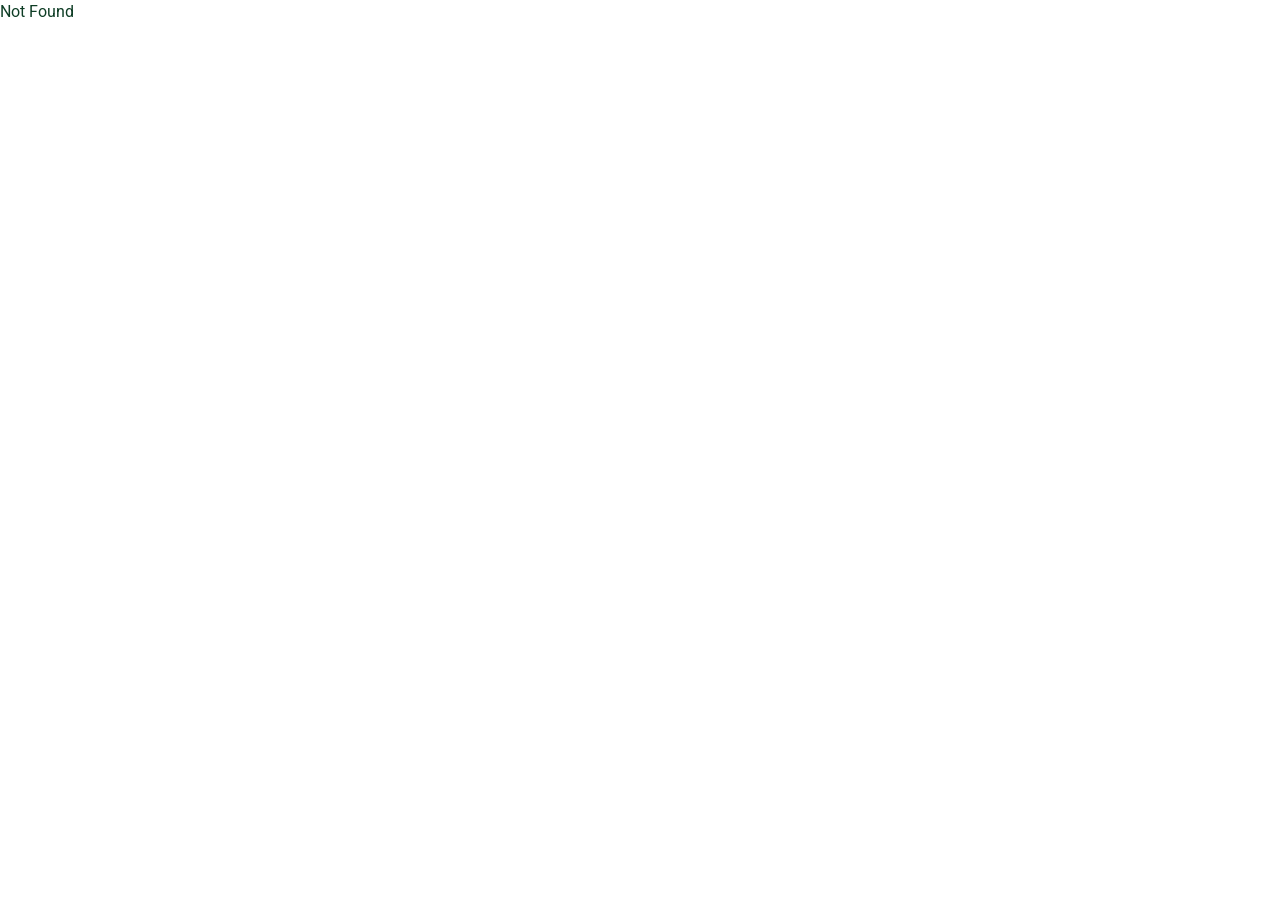
==== commit 0c5211cf: "Site novo: pagina Marca, textos e assets do workspace h6B6Y1ICfC7s23is" ====
--- a/ciencia/index.html
+++ b/ciencia/index.html
@@ -1 +1 @@
-<!DOCTYPE html><html lang="pt-BR"><head><meta charSet="utf-8"/><meta name="viewport" content="width=device-width, initial-scale=1"/><link rel="preload" as="image" href="/images/greenhouse.jpg"/><link rel="preload" as="image" href="/images/oil-still.jpg"/><link rel="stylesheet" href="https://fonts.googleapis.com/css2?family=Cormorant+Garamond:ital,wght@0,500;0,600;0,700;1,500&amp;family=Source+Sans+3:ital,wght@0,400;0,500;0,600;1,400&amp;display=swap" data-precedence="default"/><link rel="stylesheet" href="/assets/styles-CzYllRTW.css" data-precedence="default"/><title>Ciência · Organics Med</title><meta name="theme-color" content="#121814"/><meta name="description" content="O que a evidência segura sobre CBD: epilepsia refratária, ansiedade preliminar, efeitos adversos, interações CYP450 e qualidade de produto. Fontes MSD, CFM e RBP."/><link rel="modulepreload" href="/assets/index-4hxCuLnU.js"/><link rel="modulepreload" href="/assets/ciencia-Bzurg-mW.js"/><link rel="modulepreload" href="/assets/site-shell-DYoF04M2.js"/><link rel="modulepreload" href="/assets/page-hero-DeL_n7s3.js"/><link rel="icon" type="image/svg+xml" href="/favicon.svg"/><link rel="preconnect" href="https://fonts.googleapis.com"/><link rel="preconnect" href="https://fonts.gstatic.com" crossorigin="anonymous"/><link rel="manifest" href="/site.webmanifest"/><link rel="apple-touch-icon" href="/icons/icon-180.png"/></head><body><!--$--><div class="flex min-h-dvh flex-col bg-ink text-cream"><header class="sticky top-0 z-40 border-b border-cream/10 bg-ink/92 backdrop-blur-md"><div class="mx-auto flex max-w-6xl items-center justify-between gap-3 px-4 py-3 md:px-6"><a aria-label="Organics Med — início" href="/" class="group flex items-center gap-3 no-underline"><svg width="36" height="36" viewBox="0 0 36 36" aria-hidden="true" class="shrink-0"><rect width="36" height="36" rx="8" class="fill-ink-3"></rect><path d="M18 7c.45 3.6 1.8 6.1 4.7 8-2.35.7-3.85 2.15-4.7 4.65-.85-2.5-2.35-3.95-4.7-4.65C16.2 13.1 17.55 10.6 18 7z" class="fill-sage"></path><path d="M18 19.2v9" fill="none" stroke="currentColor" stroke-width="1.5" stroke-linecap="round" class="text-cream"></path></svg><span class="flex flex-col leading-none"><span class="font-display text-xl font-medium tracking-tight text-cream">Organics <span class="text-sage-2">Med</span></span><span class="mt-1 text-[0.6875rem] uppercase tracking-[0.18em] text-sage-2/80">Recife · Cannabis medicinal</span></span></a><nav class="hidden items-center gap-0 lg:flex" aria-label="Principal"><a href="/" class="rounded-md px-2 py-2 text-sm tracking-wide no-underline transition-colors duration-150 text-cream/65 hover:text-cream">Início</a><a href="/empresa" class="rounded-md px-2 py-2 text-sm tracking-wide no-underline transition-colors duration-150 text-cream/65 hover:text-cream">Empresa</a><a href="/regulatorio" class="rounded-md px-2 py-2 text-sm tracking-wide no-underline transition-colors duration-150 text-cream/65 hover:text-cream">Regulatório</a><a class="rounded-md px-2 py-2 text-sm tracking-wide no-underline transition-colors duration-150 text-cream active" href="/ciencia" data-status="active" aria-current="page">Ciência<span class="mt-1 block h-px w-full bg-sage"></span></a><a href="/prescritores" class="rounded-md px-2 py-2 text-sm tracking-wide no-underline transition-colors duration-150 text-cream/65 hover:text-cream">Prescritores</a><a href="/paciente" class="rounded-md px-2 py-2 text-sm tracking-wide no-underline transition-colors duration-150 text-cream/65 hover:text-cream">Paciente</a><a href="/parceiros" class="rounded-md px-2 py-2 text-sm tracking-wide no-underline transition-colors duration-150 text-cream/65 hover:text-cream">Parceiros</a><a href="/contato" class="rounded-md px-2 py-2 text-sm tracking-wide no-underline transition-colors duration-150 text-cream/65 hover:text-cream">Contato</a></nav><button type="button" class="inline-flex min-h-11 min-w-11 items-center justify-center rounded-md text-cream lg:hidden" aria-expanded="false" aria-label="Abrir menu"><svg xmlns="http://www.w3.org/2000/svg" width="24" height="24" viewBox="0 0 24 24" fill="none" stroke="currentColor" stroke-width="2" stroke-linecap="round" stroke-linejoin="round" class="lucide lucide-menu size-5" aria-hidden="true"><path d="M4 12h16"></path><path d="M4 18h16"></path><path d="M4 6h16"></path></svg></button></div></header><main class="flex-1"><section class="relative overflow-hidden"><img src="/images/greenhouse.jpg" alt="Folhagem de Cannabis sativa em estufa de pesquisa" class="absolute inset-0 h-full w-full object-cover"/><div class="absolute inset-0 bg-ink/78"></div><div class="relative mx-auto max-w-6xl px-4 py-16 md:px-6 md:py-24"><p class="text-xs font-medium uppercase tracking-[0.2em] text-sage-2">Ciência</p><h1 class="mt-4 max-w-3xl font-display text-4xl leading-tight text-cream md:text-5xl">O que a evidência segura. O que ainda é tese.</h1><p class="mt-5 max-w-2xl text-base leading-relaxed text-cream/75">Página escrita para prescritor e gestor, não para anúncio. Fontes: Manual MSD, Revista Brasileira de Psiquiatria (2012) e protocolos do CFM.</p></div></section><section class="bg-paper text-ink"><div class="mx-auto max-w-6xl px-4 py-16 md:px-6"><h2 class="font-display text-3xl">Mapa da evidência</h2><p class="mt-3 max-w-2xl text-sm leading-relaxed text-muted">MSD, versão para a família: “O único uso de CBD que, de modo geral, é reconhecido como sendo seguro e eficaz é no tratamento de determinados distúrbios convulsivos.” O restante desta página existe para não vender o contrário.</p><div class="mt-8 overflow-x-auto rounded-xl border border-line"><table class="w-full min-w-[36rem] text-left text-sm"><thead class="bg-paper-2 text-xs uppercase tracking-[0.12em] text-muted"><tr><th class="px-4 py-3 font-medium">Indicação</th><th class="px-4 py-3 font-medium">Qualidade</th><th class="px-4 py-3 font-medium">Fonte</th></tr></thead><tbody class="bg-cream"><tr class="border-t border-line"><td class="px-4 py-3">Epilepsia refratária</td><td class="px-4 py-3">Forte</td><td class="px-4 py-3 text-muted">MSD; CFM 2.113/2014</td></tr><tr class="border-t border-line"><td class="px-4 py-3">Espasticidade na EM (spray bucal)</td><td class="px-4 py-3">Sinal clínico</td><td class="px-4 py-3 text-muted">MSD</td></tr><tr class="border-t border-line"><td class="px-4 py-3">Ansiedade / TAS</td><td class="px-4 py-3">Preliminar</td><td class="px-4 py-3 text-muted">Schier et al., RBP 2012</td></tr><tr class="border-t border-line"><td class="px-4 py-3">Abstinência de opioide, psicose</td><td class="px-4 py-3">Estudos pequenos</td><td class="px-4 py-3 text-muted">MSD</td></tr><tr class="border-t border-line"><td class="px-4 py-3">Dor, sono, Crohn, bipolaridade, diabetes</td><td class="px-4 py-3">Não confirmado</td><td class="px-4 py-3 text-muted">MSD</td></tr></tbody></table></div></div></section><section class="bg-cream text-ink"><div class="mx-auto grid max-w-6xl gap-8 px-4 py-16 md:grid-cols-2 md:px-6"><article class="rounded-xl border border-line bg-paper p-7"><p class="text-xs uppercase tracking-[0.16em] text-moss">Evidência forte</p><h2 class="mt-2 font-display text-3xl">Epilepsia refratária</h2><p class="mt-4 text-sm leading-relaxed text-muted">Três ensaios com produto puro de CBD, só sob prescrição, reduziram número, frequência e gravidade das crises em 14 semanas, em adultos e crianças, junto com outros anticonvulsivantes.</p><p class="mt-3 text-sm leading-relaxed text-muted">O CFM, na Resolução 2.113/2014, autorizou uso compassivo em crianças e adolescentes com epilepsia resistente: falha de dois FAEs tolerados, critério ILAE. CBD em adição à medicação prévia. Titulação: 2,5 mg/kg/dia até 25 mg/kg/dia.</p></article><article class="rounded-xl border border-line bg-paper p-7"><p class="text-xs uppercase tracking-[0.16em] text-moss">Evidência preliminar</p><h2 class="mt-2 font-display text-3xl">Ansiedade e o resto</h2><p class="mt-4 text-sm leading-relaxed text-muted">Schier e cols., RBP 2012: CBD atenuou ansiedade induzida por THC (desde 1982), reduziu ansiedade em simulação de falar em público e em pacientes com TAS. Doses orais de 300, 400 e 600 mg em voluntários. Mecanismo apontado: 5-HT1A. Sem efeito psicoativo típico do THC.</p><p class="mt-3 text-sm leading-relaxed text-muted">Curva em U invertido em modelo animal: 2,5 a 10 mg/kg funcionaram; 20 mg/kg não diferiu do controle. Dose alta pode piorar via TRPV1. Os autores pedem ensaio clínico em pânico, TOC, TAS e TEPT. Não pedem catálogo comercial.</p></article></div></section><section class="relative overflow-hidden"><img src="/images/oil-still.jpg" alt="" class="absolute inset-0 h-full w-full object-cover"/><div class="absolute inset-0 bg-ink/80"></div><div class="relative mx-auto max-w-3xl px-4 py-20 md:px-6"><blockquote class="font-display text-2xl leading-snug text-cream md:text-3xl">“Estudos com modelos animais de ansiedade e envolvendo voluntários saudáveis sugerem claramente que o CBD possui efeitos ansiolíticos.”</blockquote><p class="mt-5 text-sm text-cream/70">Schier et al., Rev Bras Psiquiatr. 2012. Chamado explícito a ensaios em pacientes, não a funil de venda.</p></div></section><section class="bg-paper text-ink"><div class="mx-auto max-w-6xl px-4 py-16 md:px-6"><h2 class="font-display text-3xl">Segurança</h2><p class="mt-3 max-w-2xl text-sm leading-relaxed text-muted">Efeitos graves são raros e o CBD provavelmente é seguro para a maioria das pessoas, diz o MSD. “Provavelmente” não é “para todo mundo, sem médico”.</p><div class="mt-8 grid gap-6 md:grid-cols-3"><div class="border-t border-line pt-4"><h3 class="font-medium">Comuns</h3><p class="mt-2 text-sm leading-relaxed text-muted">Boca seca, hipotensão, diarreia, menor apetite, alteração de humor, tontura, sonolência.</p></div><div class="border-t border-line pt-4"><h3 class="font-medium">Graves</h3><p class="mt-2 text-sm leading-relaxed text-muted">Lesão hepática, sobretudo sem supervisão. Contaminantes (solventes, agrotóxicos, metais, bactérias, fungos). Dose alta pode piorar tremor no Parkinson.</p></div><div class="border-t border-line pt-4"><h3 class="font-medium">Quem não deve</h3><p class="mt-2 text-sm leading-relaxed text-muted">Gestante, lactante, hepatopata sem ajuste, Parkinson em dose alta, homem que planeja paternidade (sinal em estudo animal: espermatozoide e tamanho testicular).</p></div></div></div></section><section class="bg-cream text-ink"><div class="mx-auto max-w-6xl px-4 py-16 md:px-6"><h2 class="font-display text-3xl">Interações, CYP450</h2><p class="mt-3 max-w-2xl text-sm leading-relaxed text-muted">CBD acelera ou retarda a quebra de outros fármacos. O CFM pede nível plasmático de anticonvulsivantes, enzimas hepáticas e hemograma antes e durante o uso. Citocromos 3A, 2C, 1A, 2D6 e 2B.</p><div class="mt-8 grid gap-6 md:grid-cols-2"><div class="rounded-xl border border-line bg-paper p-6"><h3 class="font-medium">Sobe a concentração de CBD</h3><p class="mt-3 text-sm leading-relaxed text-muted">Clobazam, carbamazepina, topiramato, brivaracetam, everolimo, tacrolimo, metadona, amitriptilina, varfarina, omeprazol, lítio, nicotina, cetamina.</p></div><div class="rounded-xl border border-line bg-paper p-6"><h3 class="font-medium">Outras interações</h3><p class="mt-3 text-sm leading-relaxed text-muted">Desce CBD: fenitoína, rifampicina. CBD pode subir levotiroxina, varfarina e alguns anticonvulsivantes. Risco hepático maior com ácido valproico. Sonolência excessiva com benzodiazepínico, fenobarbital, morfina, álcool.</p></div></div></div></section><section class="bg-paper text-ink"><div class="mx-auto max-w-6xl px-4 py-16 md:px-6"><h2 class="font-display text-3xl">O rótulo informal mente</h2><p class="mt-3 max-w-2xl text-sm leading-relaxed text-muted">MSD cita estudo em que só 31% dos produtos de CBD tinham o rótulo certo. 43% tinham mais CBD do que o declarado. THC não declarado apareceu em 21%. Hepatopata precisa de dose menor. Por isso esta casa não trata “óleo de CBD” genérico como medicamento.</p><ul class="mt-8 space-y-2 text-sm text-muted"><li><a class="text-moss underline" href="https://www.msdmanuals.com/pt/casa/assuntos-especiais/suplementos-alimentares-e-vitaminas/canabidiol-cbd" target="_blank" rel="noreferrer">Manual MSD, Canabidiol</a></li><li><a class="text-moss underline" href="https://portal.cfm.org.br/canabidiol/protocolos.php" target="_blank" rel="noreferrer">CFM, protocolos de canabidiol</a></li><li><a class="text-moss underline" href="https://www.gov.br/pt-br/servicos/solicitar-autorizacao-para-importacao-excepcional-de-produtos-a-base-de-canabidiol" target="_blank" rel="noreferrer">Anvisa, importação excepcional (RDC 660/2022)</a></li><li><a class="text-moss underline" href="https://rbppsiquiatria.org.br/Content/pdf/v34s1a09.pdf" target="_blank" rel="noreferrer">RBP, CBD como ansiolítico (2012)</a></li></ul></div></section></main><footer class="border-t border-cream/10 bg-ink text-cream"><div class="mx-auto grid max-w-6xl gap-10 px-4 py-14 md:grid-cols-4 md:px-6"><div class="md:col-span-2"><p class="font-display text-2xl text-cream">Organics Med</p><p class="mt-3 max-w-md text-sm leading-relaxed text-cream/70">Organics MEd Importadora e Distribuidora de MEdicamentos LTDA<!-- -->. Importação e distribuição de medicamentos, com base em Recife. Regularização sanitária em curso. Não operamos a via da RDC 660, que é exclusiva de pessoa física.</p><p class="mt-4 font-sans text-xs tracking-wide text-muted">CNPJ <!-- -->35.825.303/0001-28<!-- --> · IE <!-- -->0866551-67</p></div><div><p class="text-xs font-medium uppercase tracking-[0.16em] text-sage-2">Navegação</p><ul class="mt-4 space-y-2"><li><a href="/" class="text-sm text-cream/75 no-underline hover:text-cream">Início</a></li><li><a href="/empresa" class="text-sm text-cream/75 no-underline hover:text-cream">Empresa</a></li><li><a href="/regulatorio" class="text-sm text-cream/75 no-underline hover:text-cream">Regulatório</a></li><li><a class="text-sm text-cream/75 no-underline hover:text-cream active" href="/ciencia" data-status="active" aria-current="page">Ciência</a></li><li><a href="/prescritores" class="text-sm text-cream/75 no-underline hover:text-cream">Prescritores</a></li><li><a href="/paciente" class="text-sm text-cream/75 no-underline hover:text-cream">Paciente</a></li><li><a href="/parceiros" class="text-sm text-cream/75 no-underline hover:text-cream">Parceiros</a></li><li><a href="/contato" class="text-sm text-cream/75 no-underline hover:text-cream">Contato</a></li></ul></div><div><p class="text-xs font-medium uppercase tracking-[0.16em] text-sage-2">Fontes</p><ul class="mt-4 space-y-2"><li><a href="https://www.msdmanuals.com/pt/casa/assuntos-especiais/suplementos-alimentares-e-vitaminas/canabidiol-cbd" target="_blank" rel="noreferrer" class="text-sm text-cream/75 hover:text-cream">Manual MSD, Canabidiol</a></li><li><a href="https://portal.cfm.org.br/canabidiol/protocolos.php" target="_blank" rel="noreferrer" class="text-sm text-cream/75 hover:text-cream">CFM, protocolos de canabidiol</a></li><li><a href="https://www.gov.br/pt-br/servicos/solicitar-autorizacao-para-importacao-excepcional-de-produtos-a-base-de-canabidiol" target="_blank" rel="noreferrer" class="text-sm text-cream/75 hover:text-cream">Anvisa, importação excepcional (RDC 660/2022)</a></li><li><a href="https://rbppsiquiatria.org.br/Content/pdf/v34s1a09.pdf" target="_blank" rel="noreferrer" class="text-sm text-cream/75 hover:text-cream">RBP, CBD como ansiolítico (2012)</a></li></ul></div></div><div class="border-t border-cream/10 px-4 py-5 text-center text-xs leading-relaxed text-muted md:px-6">Conteúdo educativo. Não substitui consulta médica. Cannabis medicinal no Brasil exige prescrição de profissional habilitado. ©<!-- --> <!-- -->2026<!-- --> Organics Med.</div></footer></div><!--/$--><script class="$tsr" id="$tsr-stream-barrier">(self.$R=self.$R||{})["tsr"]=[];self.$_TSR={h(){this.hydrated=!0,this.c()},e(){this.streamEnded=!0,this.c()},c(){this.hydrated&&this.streamEnded&&(delete self.$_TSR,delete self.$R.tsr)},p(e){this.initialized?e():this.buffer.push(e)},buffer:[]};$_TSR.router=($R=>$R[0]={manifest:$R[1]={routes:$R[2]={__root__:$R[3]={preloads:$R[4]=["/assets/index-4hxCuLnU.js"],scripts:$R[5]=[$R[6]={attrs:$R[7]={type:"module",async:!0,src:"/assets/index-4hxCuLnU.js"}}]},"/ciencia":$R[8]={preloads:$R[9]=["/assets/ciencia-Bzurg-mW.js","/assets/site-shell-DYoF04M2.js","/assets/page-hero-DeL_n7s3.js"]}}},matches:$R[10]=[$R[11]={i:"__root__ ",u:1787968427436,s:"success",ssr:!0},$R[12]={i:" ciencia ciencia",u:1787968427436,s:"success",ssr:!0}]})($R["tsr"]);$_TSR.e();document.currentScript.remove()</script><script type="module" async="" src="/assets/index-4hxCuLnU.js"></script></body></html>+<!DOCTYPE html><html lang="pt-BR"><head><meta charSet="utf-8"/><meta name="viewport" content="width=device-width, initial-scale=1"/><link rel="preload" as="image" href="/images/marca/logo-figure.png"/><link rel="preload" as="image" href="/images/greenhouse.jpg"/><link rel="preload" as="image" href="/images/oil-still.jpg"/><link rel="stylesheet" href="https://fonts.googleapis.com/css2?family=Poppins:wght@400;500;600;700&amp;family=Roboto:ital,wght@0,400;0,500;1,400&amp;display=swap" data-precedence="default"/><link rel="stylesheet" href="/assets/styles-1dRB86if.css" data-precedence="default"/><title>Ciência · Organics Med</title><meta name="theme-color" content="#0e3d25"/><meta name="description" content="O que a evidência segura sobre CBD: epilepsia refratária, ansiedade preliminar, efeitos adversos, interações CYP450 e qualidade de produto. Fontes MSD, CFM e RBP."/><link rel="modulepreload" href="/assets/index-DbCu8Uyt.js"/><link rel="modulepreload" href="/assets/ciencia-CtRO_taT.js"/><link rel="modulepreload" href="/assets/site-shell-A_Jqo2mu.js"/><link rel="modulepreload" href="/assets/page-hero-BpSrQy1I.js"/><link rel="icon" type="image/svg+xml" href="/favicon.svg"/><link rel="preconnect" href="https://fonts.googleapis.com"/><link rel="preconnect" href="https://fonts.gstatic.com" crossorigin="anonymous"/><link rel="manifest" href="/site.webmanifest"/><link rel="apple-touch-icon" href="/icons/icon-180.png"/></head><body><!--$--><div class="flex min-h-dvh flex-col bg-paper text-ink"><header class="sticky top-0 z-40 border-b border-line bg-paper/95 backdrop-blur-md"><div class="mx-auto flex max-w-6xl items-center justify-between gap-3 px-4 py-3 md:px-6"><a aria-label="Organics Med — início" href="/" class="group flex no-underline items-center gap-2.5"><img src="/images/marca/logo-figure.png" alt="" width="48" height="48" class="shrink-0 object-contain" style="width:48px;height:48px"/><span class="flex min-w-0 flex-col"><span class="flex min-w-0 items-baseline font-mark font-semibold tracking-tight text-[1.35rem]"><span class="text-mark-lime">Organics</span><span class="ml-1.5 text-mark-gray">Med</span></span></span></a><nav class="hidden items-center gap-0 lg:flex" aria-label="Principal"><a href="/" class="rounded-md px-2.5 py-2 text-sm font-medium tracking-wide no-underline transition-colors duration-150 text-ink/55 hover:text-ink">Início</a><a href="/empresa" class="rounded-md px-2.5 py-2 text-sm font-medium tracking-wide no-underline transition-colors duration-150 text-ink/55 hover:text-ink">Empresa</a><a href="/regulatorio" class="rounded-md px-2.5 py-2 text-sm font-medium tracking-wide no-underline transition-colors duration-150 text-ink/55 hover:text-ink">Regulatório</a><a class="rounded-md px-2.5 py-2 text-sm font-medium tracking-wide no-underline transition-colors duration-150 text-ink active" href="/ciencia" data-status="active" aria-current="page">Ciência<span class="mt-1 block h-px w-full bg-sage"></span></a><a href="/prescritores" class="rounded-md px-2.5 py-2 text-sm font-medium tracking-wide no-underline transition-colors duration-150 text-ink/55 hover:text-ink">Prescritores</a><a href="/paciente" class="rounded-md px-2.5 py-2 text-sm font-medium tracking-wide no-underline transition-colors duration-150 text-ink/55 hover:text-ink">Paciente</a><a href="/parceiros" class="rounded-md px-2.5 py-2 text-sm font-medium tracking-wide no-underline transition-colors duration-150 text-ink/55 hover:text-ink">Parceiros</a><a href="/contato" class="rounded-md px-2.5 py-2 text-sm font-medium tracking-wide no-underline transition-colors duration-150 text-ink/55 hover:text-ink">Contato</a></nav><div class="flex items-center gap-2"><a href="/contato" class="items-center justify-center gap-2 font-sans text-sm font-medium tracking-wide transition-colors duration-150 disabled:pointer-events-none disabled:opacity-50 focus-visible:outline-2 focus-visible:outline-offset-2 focus-visible:outline-sage bg-sage text-paper hover:bg-moss min-h-11 rounded-md px-5 py-2.5 hidden lg:inline-flex">Fale conosco</a><button type="button" class="inline-flex min-h-11 min-w-11 items-center justify-center rounded-md text-ink lg:hidden" aria-expanded="false" aria-label="Abrir menu"><svg xmlns="http://www.w3.org/2000/svg" width="24" height="24" viewBox="0 0 24 24" fill="none" stroke="currentColor" stroke-width="2" stroke-linecap="round" stroke-linejoin="round" class="lucide lucide-menu size-5" aria-hidden="true"><path d="M4 12h16"></path><path d="M4 18h16"></path><path d="M4 6h16"></path></svg></button></div></div></header><main class="flex-1"><section class="relative overflow-hidden"><img src="/images/greenhouse.jpg" alt="Folhagem de Cannabis sativa em estufa de pesquisa" class="absolute inset-0 h-full w-full object-cover"/><div class="absolute inset-0 bg-ink/78"></div><div class="relative mx-auto max-w-6xl px-4 py-16 md:px-6 md:py-24"><p class="text-xs font-medium uppercase tracking-[0.2em] text-sage-2">Ciência</p><h1 class="mt-4 max-w-3xl font-display text-4xl leading-tight text-cream md:text-5xl">O que a evidência segura. O que ainda é tese.</h1><p class="mt-5 max-w-2xl text-base leading-relaxed text-cream/75">Página escrita para prescritor e gestor, não para anúncio. Fontes: Manual MSD, Revista Brasileira de Psiquiatria (2012) e protocolos do CFM.</p></div></section><section class="bg-paper text-ink"><div class="mx-auto max-w-6xl px-4 py-16 md:px-6"><h2 class="font-display text-3xl">Mapa da evidência</h2><p class="mt-3 max-w-2xl text-sm leading-relaxed text-muted">MSD, versão para a família: “O único uso de CBD que, de modo geral, é reconhecido como sendo seguro e eficaz é no tratamento de determinados distúrbios convulsivos.” O restante desta página existe para não vender o contrário.</p><div class="mt-8 overflow-x-auto rounded-xl border border-line"><table class="w-full min-w-[36rem] text-left text-sm"><thead class="bg-paper-2 text-xs uppercase tracking-[0.12em] text-muted"><tr><th class="px-4 py-3 font-medium">Indicação</th><th class="px-4 py-3 font-medium">Qualidade</th><th class="px-4 py-3 font-medium">Fonte</th></tr></thead><tbody class="bg-cream"><tr class="border-t border-line"><td class="px-4 py-3">Epilepsia refratária</td><td class="px-4 py-3">Forte</td><td class="px-4 py-3 text-muted">MSD; CFM 2.113/2014</td></tr><tr class="border-t border-line"><td class="px-4 py-3">Espasticidade na EM (spray bucal)</td><td class="px-4 py-3">Sinal clínico</td><td class="px-4 py-3 text-muted">MSD</td></tr><tr class="border-t border-line"><td class="px-4 py-3">Ansiedade / TAS</td><td class="px-4 py-3">Preliminar</td><td class="px-4 py-3 text-muted">Schier et al., RBP 2012</td></tr><tr class="border-t border-line"><td class="px-4 py-3">Abstinência de opioide, psicose</td><td class="px-4 py-3">Estudos pequenos</td><td class="px-4 py-3 text-muted">MSD</td></tr><tr class="border-t border-line"><td class="px-4 py-3">Dor, sono, Crohn, bipolaridade, diabetes</td><td class="px-4 py-3">Não confirmado</td><td class="px-4 py-3 text-muted">MSD</td></tr></tbody></table></div></div></section><section class="bg-cream text-ink"><div class="mx-auto grid max-w-6xl gap-8 px-4 py-16 md:grid-cols-2 md:px-6"><article class="rounded-xl border border-line bg-paper p-7"><p class="text-xs uppercase tracking-[0.16em] text-moss">Evidência forte</p><h2 class="mt-2 font-display text-3xl">Epilepsia refratária</h2><p class="mt-4 text-sm leading-relaxed text-muted">Três ensaios com produto puro de CBD, só sob prescrição, reduziram número, frequência e gravidade das crises em 14 semanas, em adultos e crianças, junto com outros anticonvulsivantes.</p><p class="mt-3 text-sm leading-relaxed text-muted">O CFM, na Resolução 2.113/2014, autorizou uso compassivo em crianças e adolescentes com epilepsia resistente: falha de dois FAEs tolerados, critério ILAE. CBD em adição à medicação prévia. Titulação: 2,5 mg/kg/dia até 25 mg/kg/dia.</p></article><article class="rounded-xl border border-line bg-paper p-7"><p class="text-xs uppercase tracking-[0.16em] text-moss">Evidência preliminar</p><h2 class="mt-2 font-display text-3xl">Ansiedade e o resto</h2><p class="mt-4 text-sm leading-relaxed text-muted">Schier e cols., RBP 2012: CBD atenuou ansiedade induzida por THC (desde 1982), reduziu ansiedade em simulação de falar em público e em pacientes com TAS. Doses orais de 300, 400 e 600 mg em voluntários. Mecanismo apontado: 5-HT1A. Sem efeito psicoativo típico do THC.</p><p class="mt-3 text-sm leading-relaxed text-muted">Curva em U invertido em modelo animal: 2,5 a 10 mg/kg funcionaram; 20 mg/kg não diferiu do controle. Dose alta pode piorar via TRPV1. Os autores pedem ensaio clínico em pânico, TOC, TAS e TEPT. Não pedem catálogo comercial.</p></article></div></section><section class="relative overflow-hidden"><img src="/images/oil-still.jpg" alt="" class="absolute inset-0 h-full w-full object-cover"/><div class="absolute inset-0 bg-ink/80"></div><div class="relative mx-auto max-w-3xl px-4 py-20 md:px-6"><blockquote class="font-display text-2xl leading-snug text-cream md:text-3xl">“Estudos com modelos animais de ansiedade e envolvendo voluntários saudáveis sugerem claramente que o CBD possui efeitos ansiolíticos.”</blockquote><p class="mt-5 text-sm text-cream/70">Schier et al., Rev Bras Psiquiatr. 2012. Chamado explícito a ensaios em pacientes, não a funil de venda.</p></div></section><section class="bg-paper text-ink"><div class="mx-auto max-w-6xl px-4 py-16 md:px-6"><h2 class="font-display text-3xl">Segurança</h2><p class="mt-3 max-w-2xl text-sm leading-relaxed text-muted">Efeitos graves são raros e o CBD provavelmente é seguro para a maioria das pessoas, diz o MSD. “Provavelmente” não é “para todo mundo, sem médico”.</p><div class="mt-8 grid gap-6 md:grid-cols-3"><div class="border-t border-line pt-4"><h3 class="font-medium">Comuns</h3><p class="mt-2 text-sm leading-relaxed text-muted">Boca seca, hipotensão, diarreia, menor apetite, alteração de humor, tontura, sonolência.</p></div><div class="border-t border-line pt-4"><h3 class="font-medium">Graves</h3><p class="mt-2 text-sm leading-relaxed text-muted">Lesão hepática, sobretudo sem supervisão. Contaminantes (solventes, agrotóxicos, metais, bactérias, fungos). Dose alta pode piorar tremor no Parkinson.</p></div><div class="border-t border-line pt-4"><h3 class="font-medium">Quem não deve</h3><p class="mt-2 text-sm leading-relaxed text-muted">Gestante, lactante, hepatopata sem ajuste, Parkinson em dose alta, homem que planeja paternidade (sinal em estudo animal: espermatozoide e tamanho testicular).</p></div></div></div></section><section class="bg-cream text-ink"><div class="mx-auto max-w-6xl px-4 py-16 md:px-6"><h2 class="font-display text-3xl">Interações, CYP450</h2><p class="mt-3 max-w-2xl text-sm leading-relaxed text-muted">CBD acelera ou retarda a quebra de outros fármacos. O CFM pede nível plasmático de anticonvulsivantes, enzimas hepáticas e hemograma antes e durante o uso. Citocromos 3A, 2C, 1A, 2D6 e 2B.</p><div class="mt-8 grid gap-6 md:grid-cols-2"><div class="rounded-xl border border-line bg-paper p-6"><h3 class="font-medium">Sobe a concentração de CBD</h3><p class="mt-3 text-sm leading-relaxed text-muted">Clobazam, carbamazepina, topiramato, brivaracetam, everolimo, tacrolimo, metadona, amitriptilina, varfarina, omeprazol, lítio, nicotina, cetamina.</p></div><div class="rounded-xl border border-line bg-paper p-6"><h3 class="font-medium">Outras interações</h3><p class="mt-3 text-sm leading-relaxed text-muted">Desce CBD: fenitoína, rifampicina. CBD pode subir levotiroxina, varfarina e alguns anticonvulsivantes. Risco hepático maior com ácido valproico. Sonolência excessiva com benzodiazepínico, fenobarbital, morfina, álcool.</p></div></div></div></section><section class="bg-paper text-ink"><div class="mx-auto max-w-6xl px-4 py-16 md:px-6"><h2 class="font-display text-3xl">O rótulo informal mente</h2><p class="mt-3 max-w-2xl text-sm leading-relaxed text-muted">MSD cita estudo em que só 31% dos produtos de CBD tinham o rótulo certo. 43% tinham mais CBD do que o declarado. THC não declarado apareceu em 21%. Hepatopata precisa de dose menor. Por isso esta casa não trata “óleo de CBD” genérico como medicamento.</p><ul class="mt-8 space-y-2 text-sm text-muted"><li><a class="text-moss underline" href="https://www.msdmanuals.com/pt/casa/assuntos-especiais/suplementos-alimentares-e-vitaminas/canabidiol-cbd" target="_blank" rel="noreferrer">Manual MSD, Canabidiol</a></li><li><a class="text-moss underline" href="https://portal.cfm.org.br/canabidiol/protocolos.php" target="_blank" rel="noreferrer">CFM, protocolos de canabidiol</a></li><li><a class="text-moss underline" href="https://www.gov.br/pt-br/servicos/solicitar-autorizacao-para-importacao-excepcional-de-produtos-a-base-de-canabidiol" target="_blank" rel="noreferrer">Anvisa, importação excepcional (RDC 660/2022)</a></li><li><a class="text-moss underline" href="https://rbppsiquiatria.org.br/Content/pdf/v34s1a09.pdf" target="_blank" rel="noreferrer">RBP, CBD como ansiolítico (2012)</a></li></ul></div></section></main><footer class="border-t border-cream/10 bg-ink text-cream"><div class="mx-auto grid max-w-6xl gap-10 px-4 py-14 md:grid-cols-4 md:px-6"><div class="md:col-span-2"><a aria-label="Organics Med — início" href="/" class="group flex no-underline items-center gap-2.5"><img src="/images/marca/logo-figure.png" alt="" width="52" height="52" class="shrink-0 object-contain" style="width:52px;height:52px"/><span class="flex min-w-0 flex-col"><span class="flex min-w-0 items-baseline font-mark font-semibold tracking-tight text-[1.35rem]"><span class="text-mark-lime">Organics</span><span class="ml-1.5 text-mark-gray">Med</span></span><span class="mt-1.5 text-[0.62rem] font-medium uppercase tracking-[0.18em] text-mark-tag">Recife · Cannabis medicinal</span></span></a><p class="mt-5 max-w-md text-sm leading-relaxed text-cream/70">Organics MEd Importadora e Distribuidora de MEdicamentos LTDA<!-- -->. Importação e distribuição de medicamentos, com base em Recife. Regularização sanitária em curso. Não operamos a via da RDC 660, que é exclusiva de pessoa física.</p><p class="mt-4 font-sans text-xs tracking-wide text-muted">CNPJ <!-- -->35.825.303/0001-28<!-- --> · IE <!-- -->0866551-67</p></div><div><p class="text-xs font-medium uppercase tracking-[0.16em] text-sage-2">Navegação</p><ul class="mt-4 space-y-2"><li><a href="/" class="text-sm text-cream/75 no-underline hover:text-cream">Início</a></li><li><a href="/empresa" class="text-sm text-cream/75 no-underline hover:text-cream">Empresa</a></li><li><a href="/regulatorio" class="text-sm text-cream/75 no-underline hover:text-cream">Regulatório</a></li><li><a class="text-sm text-cream/75 no-underline hover:text-cream active" href="/ciencia" data-status="active" aria-current="page">Ciência</a></li><li><a href="/prescritores" class="text-sm text-cream/75 no-underline hover:text-cream">Prescritores</a></li><li><a href="/paciente" class="text-sm text-cream/75 no-underline hover:text-cream">Paciente</a></li><li><a href="/parceiros" class="text-sm text-cream/75 no-underline hover:text-cream">Parceiros</a></li><li><a href="/contato" class="text-sm text-cream/75 no-underline hover:text-cream">Contato</a></li><li><a href="/marca" class="text-sm text-sage-2 no-underline hover:text-cream">Marca</a></li></ul></div><div><p class="text-xs font-medium uppercase tracking-[0.16em] text-sage-2">Fontes</p><ul class="mt-4 space-y-2"><li><a href="https://www.msdmanuals.com/pt/casa/assuntos-especiais/suplementos-alimentares-e-vitaminas/canabidiol-cbd" target="_blank" rel="noreferrer" class="text-sm text-cream/75 hover:text-cream">Manual MSD, Canabidiol</a></li><li><a href="https://portal.cfm.org.br/canabidiol/protocolos.php" target="_blank" rel="noreferrer" class="text-sm text-cream/75 hover:text-cream">CFM, protocolos de canabidiol</a></li><li><a href="https://www.gov.br/pt-br/servicos/solicitar-autorizacao-para-importacao-excepcional-de-produtos-a-base-de-canabidiol" target="_blank" rel="noreferrer" class="text-sm text-cream/75 hover:text-cream">Anvisa, importação excepcional (RDC 660/2022)</a></li><li><a href="https://rbppsiquiatria.org.br/Content/pdf/v34s1a09.pdf" target="_blank" rel="noreferrer" class="text-sm text-cream/75 hover:text-cream">RBP, CBD como ansiolítico (2012)</a></li></ul></div></div><div class="border-t border-cream/10 px-4 py-5 text-center text-xs leading-relaxed text-muted md:px-6">Conteúdo educativo. Não substitui consulta médica. Cannabis medicinal no Brasil exige prescrição de profissional habilitado. ©<!-- --> <!-- -->2026<!-- --> Organics Med.<!-- --> <a href="/marca" class="text-cream/50 no-underline hover:text-cream/80">Marca</a></div></footer></div><!--/$--><script class="$tsr" id="$tsr-stream-barrier">(self.$R=self.$R||{})["tsr"]=[];self.$_TSR={h(){this.hydrated=!0,this.c()},e(){this.streamEnded=!0,this.c()},c(){this.hydrated&&this.streamEnded&&(delete self.$_TSR,delete self.$R.tsr)},p(e){this.initialized?e():this.buffer.push(e)},buffer:[]};$_TSR.router=($R=>$R[0]={manifest:$R[1]={routes:$R[2]={__root__:$R[3]={preloads:$R[4]=["/assets/index-DbCu8Uyt.js"],scripts:$R[5]=[$R[6]={attrs:$R[7]={type:"module",async:!0,src:"/assets/index-DbCu8Uyt.js"}}]},"/ciencia":$R[8]={preloads:$R[9]=["/assets/ciencia-CtRO_taT.js","/assets/site-shell-A_Jqo2mu.js","/assets/page-hero-BpSrQy1I.js"]}}},matches:$R[10]=[$R[11]={i:"__root__ ",u:1788134706499,s:"success",ssr:!0},$R[12]={i:" ciencia ciencia",u:1788134706499,s:"success",ssr:!0}]})($R["tsr"]);$_TSR.e();document.currentScript.remove()</script><script type="module" async="" src="/assets/index-DbCu8Uyt.js"></script></body></html>
--- a/assets/styles-1dRB86if.css
+++ b/assets/styles-1dRB86if.css
@@ -0,0 +1,2 @@
+/*! tailwindcss v4.3.3 | MIT License | https://tailwindcss.com */
+@layer properties{@supports (((-webkit-hyphens:none)) and (not (margin-trim:inline))) or ((-moz-orient:inline) and (not (color:rgb(from red r g b)))){*,:before,:after,::backdrop{--tw-scale-x:1;--tw-scale-y:1;--tw-scale-z:1;--tw-rotate-x:initial;--tw-rotate-y:initial;--tw-rotate-z:initial;--tw-skew-x:initial;--tw-skew-y:initial;--tw-space-y-reverse:0;--tw-divide-y-reverse:0;--tw-border-style:solid;--tw-leading:initial;--tw-font-weight:initial;--tw-tracking:initial;--tw-ordinal:initial;--tw-slashed-zero:initial;--tw-numeric-figure:initial;--tw-numeric-spacing:initial;--tw-numeric-fraction:initial;--tw-shadow:0 0 #0000;--tw-shadow-color:initial;--tw-shadow-alpha:100%;--tw-inset-shadow:0 0 #0000;--tw-inset-shadow-color:initial;--tw-inset-shadow-alpha:100%;--tw-ring-color:initial;--tw-ring-shadow:0 0 #0000;--tw-inset-ring-color:initial;--tw-inset-ring-shadow:0 0 #0000;--tw-ring-inset:initial;--tw-ring-offset-width:0px;--tw-ring-offset-color:#fff;--tw-ring-offset-shadow:0 0 #0000;--tw-outline-style:solid;--tw-blur:initial;--tw-brightness:initial;--tw-contrast:initial;--tw-grayscale:initial;--tw-hue-rotate:initial;--tw-invert:initial;--tw-opacity:initial;--tw-saturate:initial;--tw-sepia:initial;--tw-drop-shadow:initial;--tw-drop-shadow-color:initial;--tw-drop-shadow-alpha:100%;--tw-drop-shadow-size:initial;--tw-backdrop-blur:initial;--tw-backdrop-brightness:initial;--tw-backdrop-contrast:initial;--tw-backdrop-grayscale:initial;--tw-backdrop-hue-rotate:initial;--tw-backdrop-invert:initial;--tw-backdrop-opacity:initial;--tw-backdrop-saturate:initial;--tw-backdrop-sepia:initial;--tw-duration:initial;--tw-ease:initial;--tw-translate-x:0;--tw-translate-y:0;--tw-translate-z:0;--tw-content:""}}}@layer theme{:root,:host{--font-sans:"Roboto", "Segoe UI", system-ui, sans-serif;--font-mono:ui-monospace, SFMono-Regular, Menlo, Monaco, Consolas, "Liberation Mono", "Courier New", monospace;--color-neutral-100:oklch(97% 0 none);--color-neutral-300:oklch(87% 0 none);--color-neutral-500:oklch(55.6% 0 none);--color-neutral-700:oklch(37.1% 0 none);--color-neutral-900:oklch(20.5% 0 none);--color-black:#000;--color-white:#fff;--spacing:.25rem;--container-sm:24rem;--container-md:28rem;--container-lg:32rem;--container-xl:36rem;--container-2xl:42rem;--container-3xl:48rem;--container-6xl:72rem;--text-xs:.75rem;--text-xs--line-height:calc(1 / .75);--text-sm:.875rem;--text-sm--line-height:calc(1.25 / .875);--text-base:1rem;--text-base--line-height:calc(1.5 / 1);--text-lg:1.125rem;--text-lg--line-height:calc(1.75 / 1.125);--text-xl:1.25rem;--text-xl--line-height:calc(1.75 / 1.25);--text-2xl:1.5rem;--text-2xl--line-height:calc(2 / 1.5);--text-3xl:1.875rem;--text-3xl--line-height:calc(2.25 / 1.875);--text-4xl:2.25rem;--text-4xl--line-height:calc(2.5 / 2.25);--text-5xl:3rem;--text-5xl--line-height:1;--text-7xl:4.5rem;--text-7xl--line-height:1;--font-weight-medium:500;--font-weight-semibold:600;--tracking-tight:-.025em;--tracking-wide:.025em;--tracking-widest:.1em;--leading-tight:1.25;--leading-snug:1.375;--leading-normal:1.5;--leading-relaxed:1.625;--radius-xs:.125rem;--radius-sm:.5rem;--radius-md:.75rem;--radius-lg:1.25rem;--radius-xl:1.75rem;--radius-2xl:1rem;--ease-out:cubic-bezier(0, 0, .2, 1);--ease-in-out:cubic-bezier(.4, 0, .2, 1);--animate-pulse:pulse 2s cubic-bezier(.4, 0, .6, 1) infinite;--blur-sm:8px;--blur-md:12px;--default-transition-duration:.15s;--default-transition-timing-function:cubic-bezier(.4, 0, .2, 1);--default-font-family:var(--font-sans);--default-mono-font-family:var(--font-mono);--font-display:"Poppins", "Segoe UI", system-ui, sans-serif;--font-mark:"Poppins", "Segoe UI", system-ui, sans-serif;--color-ink:#0e3d25;--color-ink-2:#0d301e;--color-ink-3:#164a32;--color-paper:#fff;--color-paper-2:#f1f1f1;--color-cream:#f4f6f1;--color-sage:#84986d;--color-sage-2:#a7b59b;--color-moss:#2f6f44;--color-leaf:#428323;--color-forest:#0e3d25;--color-lime:#428323;--color-muted:#707070;--color-line:#e7e7e7;--color-danger:#8a3a32;--color-maq-apoio:#eae5da;--color-maq-guarda:#8ab8c5;--color-maq-restrito:#d4906a;--color-maq-circ:#c7bfb0;--color-mark-lime:#7bcf64;--color-mark-gray:#868887;--color-mark-tag:#7bdc4e}}@layer base{*,:after,:before,::backdrop{box-sizing:border-box;border:0 solid;margin:0;padding:0}::file-selector-button{box-sizing:border-box;border:0 solid;margin:0;padding:0}html,:host{-webkit-text-size-adjust:100%;tab-size:4;line-height:1.5;font-family:var(--default-font-family,-apple-system, BlinkMacSystemFont, "Segoe UI", Roboto, "Helvetica Neue", "Noto Sans", Arial, sans-serif, "Apple Color Emoji", "Segoe UI Emoji", "Segoe UI Symbol", "Noto Color Emoji");font-feature-settings:var(--default-font-feature-settings,normal);font-variation-settings:var(--default-font-variation-settings,normal);-webkit-tap-highlight-color:transparent}hr{height:0;color:inherit;border-top-width:1px}abbr:where([title]){-webkit-text-decoration:underline dotted;text-decoration:underline dotted}h1,h2,h3,h4,h5,h6{font-size:inherit;font-weight:inherit}a{color:inherit;-webkit-text-decoration:inherit;-webkit-text-decoration:inherit;-webkit-text-decoration:inherit;-webkit-text-decoration:inherit;text-decoration:inherit}b,strong{font-weight:bolder}code,kbd,samp,pre{font-family:var(--default-mono-font-family,ui-monospace, SFMono-Regular, Menlo, Monaco, Consolas, "Liberation Mono", "Courier New", monospace);font-feature-settings:var(--default-mono-font-feature-settings,normal);font-variation-settings:var(--default-mono-font-variation-settings,normal);font-size:1em}small{font-size:80%}sub,sup{vertical-align:baseline;font-size:75%;line-height:0;position:relative}sub{bottom:-.25em}sup{top:-.5em}table{text-indent:0;border-color:inherit;border-collapse:collapse}:-moz-focusring:where(:not(iframe)){outline:auto}progress{vertical-align:baseline}summary{display:list-item}ol,ul,menu{list-style:none}img,svg,video,canvas,audio,iframe,embed,object{vertical-align:middle;display:block}img,video{max-width:100%;height:auto}button,input,select,optgroup,textarea{font:inherit;font-feature-settings:inherit;font-variation-settings:inherit;letter-spacing:inherit;color:inherit;opacity:1;background-color:#0000;border-radius:0}::file-selector-button{font:inherit;font-feature-settings:inherit;font-variation-settings:inherit;letter-spacing:inherit;color:inherit;opacity:1;background-color:#0000;border-radius:0}:where(select:is([multiple],[size])) optgroup{font-weight:bolder}:where(select:is([multiple],[size])) optgroup option{padding-inline-start:20px}::file-selector-button{margin-inline-end:4px}::placeholder{opacity:1}@supports (not ((-webkit-appearance:-apple-pay-button))) or (contain-intrinsic-size:1px){::placeholder{color:currentColor}@supports (color:color-mix(in lab, red, red)){::placeholder{color:color-mix(in oklab, currentcolor 50%, transparent)}}}textarea{resize:vertical}::-webkit-search-decoration{-webkit-appearance:none}::-webkit-date-and-time-value{min-height:1lh;text-align:inherit}::-webkit-datetime-edit{display:inline-flex}::-webkit-datetime-edit-fields-wrapper{padding:0}::-webkit-datetime-edit{padding-block:0}::-webkit-datetime-edit-year-field{padding-block:0}::-webkit-datetime-edit-month-field{padding-block:0}::-webkit-datetime-edit-day-field{padding-block:0}::-webkit-datetime-edit-hour-field{padding-block:0}::-webkit-datetime-edit-minute-field{padding-block:0}::-webkit-datetime-edit-second-field{padding-block:0}::-webkit-datetime-edit-millisecond-field{padding-block:0}::-webkit-datetime-edit-meridiem-field{padding-block:0}::-webkit-calendar-picker-indicator{line-height:1}:-moz-ui-invalid{box-shadow:none}button,input:where([type=button],[type=reset],[type=submit]){appearance:button}::file-selector-button{appearance:button}::-webkit-inner-spin-button{height:auto}::-webkit-outer-spin-button{height:auto}[hidden]:where(:not([hidden=until-found])){display:none!important}html{background:var(--color-paper);color:var(--color-ink);font-family:var(--font-sans);scroll-behavior:smooth}body{background:var(--color-paper);min-height:100dvh}button:not(:disabled),[role=button]:not(:disabled){cursor:pointer}a{text-underline-offset:.18em}::selection{background:var(--color-sage);color:var(--color-paper)}}@layer components;@layer utilities{.pointer-events-auto{pointer-events:auto}.pointer-events-none{pointer-events:none}.collapse{visibility:collapse}.invisible{visibility:hidden}.visible{visibility:visible}.absolute{position:absolute}.fixed{position:fixed}.relative{position:relative}.static{position:static}.sticky{position:sticky}.inset-0{inset:0}.top-0{top:0}.top-\[22\%\]{top:22%}.top-\[76\%\]{top:76%}.right-1{right:var(--spacing)}.right-2{right:calc(var(--spacing) * 2)}.right-3{right:calc(var(--spacing) * 3)}.right-4{right:calc(var(--spacing) * 4)}.left-1{left:var(--spacing)}.left-2{left:calc(var(--spacing) * 2)}.left-3{left:calc(var(--spacing) * 3)}.left-4{left:calc(var(--spacing) * 4)}.left-\[28\%\]{left:28%}.left-\[52\%\]{left:52%}.z-10{z-index:10}.z-40{z-index:40}.container{width:100%}@media (width>=40rem){.container{max-width:40rem}}@media (width>=48rem){.container{max-width:48rem}}@media (width>=64rem){.container{max-width:64rem}}@media (width>=80rem){.container{max-width:80rem}}@media (width>=96rem){.container{max-width:96rem}}.mx-auto{margin-inline:auto}.mt-0\.5{margin-top:calc(var(--spacing) * .5)}.mt-1{margin-top:var(--spacing)}.mt-1\.5{margin-top:calc(var(--spacing) * 1.5)}.mt-2{margin-top:calc(var(--spacing) * 2)}.mt-3{margin-top:calc(var(--spacing) * 3)}.mt-4{margin-top:calc(var(--spacing) * 4)}.mt-5{margin-top:calc(var(--spacing) * 5)}.mt-6{margin-top:calc(var(--spacing) * 6)}.mt-8{margin-top:calc(var(--spacing) * 8)}.mt-10{margin-top:calc(var(--spacing) * 10)}.mt-12{margin-top:calc(var(--spacing) * 12)}.mb-2{margin-bottom:calc(var(--spacing) * 2)}.mb-8{margin-bottom:calc(var(--spacing) * 8)}.ml-1\.5{margin-left:calc(var(--spacing) * 1.5)}.ml-px{margin-left:1px}.line-clamp-2{-webkit-line-clamp:2;-webkit-box-orient:vertical;display:-webkit-box;overflow:hidden}.block{display:block}.flex{display:flex}.grid{display:grid}.hidden{display:none}.inline{display:inline}.inline-block{display:inline-block}.inline-flex{display:inline-flex}.table{display:table}.aspect-\[1200\/630\]{aspect-ratio:1200/630}.size-4{width:calc(var(--spacing) * 4);height:calc(var(--spacing) * 4)}.size-5{width:calc(var(--spacing) * 5);height:calc(var(--spacing) * 5)}.size-10{width:calc(var(--spacing) * 10);height:calc(var(--spacing) * 10)}.h-2\.5{height:calc(var(--spacing) * 2.5)}.h-8{height:calc(var(--spacing) * 8)}.h-24{height:calc(var(--spacing) * 24)}.h-56{height:calc(var(--spacing) * 56)}.h-72{height:calc(var(--spacing) * 72)}.h-80{height:calc(var(--spacing) * 80)}.h-\[26rem\]{height:26rem}.h-auto{height:auto}.h-dvh{height:100dvh}.h-full{height:100%}.h-px{height:1px}.max-h-28{max-height:calc(var(--spacing) * 28)}.min-h-9{min-height:calc(var(--spacing) * 9)}.min-h-11{min-height:calc(var(--spacing) * 11)}.min-h-12{min-height:calc(var(--spacing) * 12)}.min-h-36{min-height:calc(var(--spacing) * 36)}.min-h-\[88dvh\]{min-height:88dvh}.min-h-dvh{min-height:100dvh}.min-h-screen{min-height:100vh}.w-3\.5{width:calc(var(--spacing) * 3.5)}.w-6{width:calc(var(--spacing) * 6)}.w-8{width:calc(var(--spacing) * 8)}.w-full{width:100%}.max-w-2xl{max-width:var(--container-2xl)}.max-w-3xl{max-width:var(--container-3xl)}.max-w-6xl{max-width:var(--container-6xl)}.max-w-60{max-width:calc(var(--spacing) * 60)}.max-w-full{max-width:100%}.max-w-lg{max-width:var(--container-lg)}.max-w-md{max-width:var(--container-md)}.max-w-sm{max-width:var(--container-sm)}.max-w-xl{max-width:var(--container-xl)}.min-w-0{min-width:0}.min-w-11{min-width:calc(var(--spacing) * 11)}.min-w-\[32rem\]{min-width:32rem}.min-w-\[36rem\]{min-width:36rem}.flex-1{flex:1}.shrink{flex-shrink:1}.shrink-0{flex-shrink:0}.scale-100{--tw-scale-x:100%;--tw-scale-y:100%;--tw-scale-z:100%;scale:var(--tw-scale-x) var(--tw-scale-y)}.scale-\[0\.25\]{scale:.25}.rotate-180{rotate:180deg}.transform{transform:var(--tw-rotate-x,) var(--tw-rotate-y,) var(--tw-rotate-z,) var(--tw-skew-x,) var(--tw-skew-y,)}.animate-pulse{animation:var(--animate-pulse)}.cursor-pointer{cursor:pointer}.touch-none{touch-action:none}.resize{resize:both}.list-none{list-style-type:none}.grid-cols-2{grid-template-columns:repeat(2,minmax(0,1fr))}.grid-cols-\[14px_1fr_auto\]{grid-template-columns:14px 1fr auto}.flex-col{flex-direction:column}.flex-wrap{flex-wrap:wrap}.place-items-center{place-items:center}.items-baseline{align-items:baseline}.items-center{align-items:center}.items-end{align-items:flex-end}.items-start{align-items:flex-start}.items-stretch{align-items:stretch}.justify-between{justify-content:space-between}.justify-center{justify-content:center}.justify-end{justify-content:flex-end}.gap-0{gap:0}.gap-1{gap:var(--spacing)}.gap-2{gap:calc(var(--spacing) * 2)}.gap-2\.5{gap:calc(var(--spacing) * 2.5)}.gap-3{gap:calc(var(--spacing) * 3)}.gap-4{gap:calc(var(--spacing) * 4)}.gap-5{gap:calc(var(--spacing) * 5)}.gap-6{gap:calc(var(--spacing) * 6)}.gap-8{gap:calc(var(--spacing) * 8)}.gap-10{gap:calc(var(--spacing) * 10)}:where(.space-y-0>:not(:last-child)){--tw-space-y-reverse:0;margin-block:0}:where(.space-y-0\.5>:not(:last-child)){--tw-space-y-reverse:0;margin-block-start:calc(calc(var(--spacing) * .5) * var(--tw-space-y-reverse));margin-block-end:calc(calc(var(--spacing) * .5) * calc(1 - var(--tw-space-y-reverse)))}:where(.space-y-1>:not(:last-child)){--tw-space-y-reverse:0;margin-block-start:calc(var(--spacing) * var(--tw-space-y-reverse));margin-block-end:calc(var(--spacing) * calc(1 - var(--tw-space-y-reverse)))}:where(.space-y-2>:not(:last-child)){--tw-space-y-reverse:0;margin-block-start:calc(calc(var(--spacing) * 2) * var(--tw-space-y-reverse));margin-block-end:calc(calc(var(--spacing) * 2) * calc(1 - var(--tw-space-y-reverse)))}:where(.space-y-3>:not(:last-child)){--tw-space-y-reverse:0;margin-block-start:calc(calc(var(--spacing) * 3) * var(--tw-space-y-reverse));margin-block-end:calc(calc(var(--spacing) * 3) * calc(1 - var(--tw-space-y-reverse)))}:where(.space-y-6>:not(:last-child)){--tw-space-y-reverse:0;margin-block-start:calc(calc(var(--spacing) * 6) * var(--tw-space-y-reverse));margin-block-end:calc(calc(var(--spacing) * 6) * calc(1 - var(--tw-space-y-reverse)))}:where(.divide-y>:not(:last-child)){--tw-divide-y-reverse:0;border-bottom-style:var(--tw-border-style);border-top-style:var(--tw-border-style);border-top-width:calc(1px * var(--tw-divide-y-reverse));border-bottom-width:calc(1px * calc(1 - var(--tw-divide-y-reverse)))}:where(.divide-line>:not(:last-child)){border-color:var(--color-line)}.truncate{text-overflow:ellipsis;white-space:nowrap;overflow:hidden}.overflow-hidden{overflow:hidden}.overflow-x-auto{overflow-x:auto}.overflow-y-auto{overflow-y:auto}.rounded{border-radius:.25rem}.rounded-2xl{border-radius:var(--radius-2xl)}.rounded-full{border-radius:2147483647px}.rounded-lg{border-radius:var(--radius-lg)}.rounded-md{border-radius:var(--radius-md)}.rounded-sm{border-radius:var(--radius-sm)}.rounded-xl{border-radius:var(--radius-xl)}.border{border-style:var(--tw-border-style);border-width:1px}.border-0{border-style:var(--tw-border-style);border-width:0}.border-2{border-style:var(--tw-border-style);border-width:2px}.border-\[3px\]{border-style:var(--tw-border-style);border-width:3px}.border-y{border-block-style:var(--tw-border-style);border-block-width:1px}.border-t{border-top-style:var(--tw-border-style);border-top-width:1px}.border-b{border-bottom-style:var(--tw-border-style);border-bottom-width:1px}.border-l{border-left-style:var(--tw-border-style);border-left-width:1px}.border-cream\/10{border-color:#f4f6f11a}@supports (color:color-mix(in lab, red, red)){.border-cream\/10{border-color:color-mix(in oklab, var(--color-cream) 10%, transparent)}}.border-cream\/15{border-color:#f4f6f126}@supports (color:color-mix(in lab, red, red)){.border-cream\/15{border-color:color-mix(in oklab, var(--color-cream) 15%, transparent)}}.border-cream\/25{border-color:#f4f6f140}@supports (color:color-mix(in lab, red, red)){.border-cream\/25{border-color:color-mix(in oklab, var(--color-cream) 25%, transparent)}}.border-danger{border-color:var(--color-danger)}.border-ink{border-color:var(--color-ink)}.border-ink\/20{border-color:#0e3d2533}@supports (color:color-mix(in lab, red, red)){.border-ink\/20{border-color:color-mix(in oklab, var(--color-ink) 20%, transparent)}}.border-lime{border-color:var(--color-lime)}.border-line{border-color:var(--color-line)}.border-line\/80{border-color:#e7e7e7cc}@supports (color:color-mix(in lab, red, red)){.border-line\/80{border-color:color-mix(in oklab, var(--color-line) 80%, transparent)}}.border-moss{border-color:var(--color-moss)}.border-muted\/40{border-color:#70707066}@supports (color:color-mix(in lab, red, red)){.border-muted\/40{border-color:color-mix(in oklab, var(--color-muted) 40%, transparent)}}.border-neutral-300{border-color:var(--color-neutral-300)}.border-sage{border-color:var(--color-sage)}.border-sage\/40{border-color:#84986d66}@supports (color:color-mix(in lab, red, red)){.border-sage\/40{border-color:color-mix(in oklab, var(--color-sage) 40%, transparent)}}.bg-black{background-color:var(--color-black)}.bg-black\/10{background-color:#0000001a}@supports (color:color-mix(in lab, red, red)){.bg-black\/10{background-color:color-mix(in oklab, var(--color-black) 10%, transparent)}}.bg-cream{background-color:var(--color-cream)}.bg-danger\/10{background-color:#8a3a321a}@supports (color:color-mix(in lab, red, red)){.bg-danger\/10{background-color:color-mix(in oklab, var(--color-danger) 10%, transparent)}}.bg-forest{background-color:var(--color-forest)}.bg-ink{background-color:var(--color-ink)}.bg-ink-2{background-color:var(--color-ink-2)}.bg-ink\/72{background-color:#0e3d25b8}@supports (color:color-mix(in lab, red, red)){.bg-ink\/72{background-color:color-mix(in oklab, var(--color-ink) 72%, transparent)}}.bg-ink\/78{background-color:#0e3d25c7}@supports (color:color-mix(in lab, red, red)){.bg-ink\/78{background-color:color-mix(in oklab, var(--color-ink) 78%, transparent)}}.bg-ink\/80{background-color:#0e3d25cc}@supports (color:color-mix(in lab, red, red)){.bg-ink\/80{background-color:color-mix(in oklab, var(--color-ink) 80%, transparent)}}.bg-leaf{background-color:var(--color-leaf)}.bg-maq-apoio{background-color:var(--color-maq-apoio)}.bg-maq-circ{background-color:var(--color-maq-circ)}.bg-maq-guarda{background-color:var(--color-maq-guarda)}.bg-maq-restrito{background-color:var(--color-maq-restrito)}.bg-moss{background-color:var(--color-moss)}.bg-moss\/25{background-color:#2f6f4440}@supports (color:color-mix(in lab, red, red)){.bg-moss\/25{background-color:color-mix(in oklab, var(--color-moss) 25%, transparent)}}.bg-paper{background-color:var(--color-paper)}.bg-paper-2{background-color:var(--color-paper-2)}.bg-paper\/90{background-color:#ffffffe6}@supports (color:color-mix(in lab, red, red)){.bg-paper\/90{background-color:color-mix(in oklab, var(--color-paper) 90%, transparent)}}.bg-paper\/95{background-color:#fffffff2}@supports (color:color-mix(in lab, red, red)){.bg-paper\/95{background-color:color-mix(in oklab, var(--color-paper) 95%, transparent)}}.bg-sage{background-color:var(--color-sage)}.bg-sage-2{background-color:var(--color-sage-2)}.bg-sage\/15{background-color:#84986d26}@supports (color:color-mix(in lab, red, red)){.bg-sage\/15{background-color:color-mix(in oklab, var(--color-sage) 15%, transparent)}}.bg-transparent{background-color:#0000}.fill-cream{fill:var(--color-cream)}.fill-ink{fill:var(--color-ink)}.fill-ink-3{fill:var(--color-ink-3)}.fill-mark-lime{fill:var(--color-mark-lime)}.fill-sage{fill:var(--color-sage)}.stroke-cream{stroke:var(--color-cream)}.stroke-cream\/85{stroke:#f4f6f1d9}@supports (color:color-mix(in lab, red, red)){.stroke-cream\/85{stroke:color-mix(in oklab, var(--color-cream) 85%, transparent)}}.stroke-moss{stroke:var(--color-moss)}.stroke-moss\/55{stroke:#2f6f448c}@supports (color:color-mix(in lab, red, red)){.stroke-moss\/55{stroke:color-mix(in oklab, var(--color-moss) 55%, transparent)}}.object-contain{object-fit:contain}.object-cover{object-fit:cover}.p-2{padding:calc(var(--spacing) * 2)}.p-3{padding:calc(var(--spacing) * 3)}.p-4{padding:calc(var(--spacing) * 4)}.p-5{padding:calc(var(--spacing) * 5)}.p-6{padding:calc(var(--spacing) * 6)}.p-7{padding:calc(var(--spacing) * 7)}.p-8{padding:calc(var(--spacing) * 8)}.p-\[16px\]{padding:16px}.px-1{padding-inline:var(--spacing)}.px-2{padding-inline:calc(var(--spacing) * 2)}.px-2\.5{padding-inline:calc(var(--spacing) * 2.5)}.px-3{padding-inline:calc(var(--spacing) * 3)}.px-4{padding-inline:calc(var(--spacing) * 4)}.px-5{padding-inline:calc(var(--spacing) * 5)}.px-6{padding-inline:calc(var(--spacing) * 6)}.py-1{padding-block:var(--spacing)}.py-2{padding-block:calc(var(--spacing) * 2)}.py-2\.5{padding-block:calc(var(--spacing) * 2.5)}.py-3{padding-block:calc(var(--spacing) * 3)}.py-4{padding-block:calc(var(--spacing) * 4)}.py-5{padding-block:calc(var(--spacing) * 5)}.py-6{padding-block:calc(var(--spacing) * 6)}.py-8{padding-block:calc(var(--spacing) * 8)}.py-14{padding-block:calc(var(--spacing) * 14)}.py-16{padding-block:calc(var(--spacing) * 16)}.py-20{padding-block:calc(var(--spacing) * 20)}.pt-1{padding-top:var(--spacing)}.pt-4{padding-top:calc(var(--spacing) * 4)}.pt-6{padding-top:calc(var(--spacing) * 6)}.pt-28{padding-top:calc(var(--spacing) * 28)}.pr-3\.5{padding-right:calc(var(--spacing) * 3.5)}.pb-16{padding-bottom:calc(var(--spacing) * 16)}.pl-4{padding-left:calc(var(--spacing) * 4)}.text-center{text-align:center}.text-left{text-align:left}.font-display{font-family:var(--font-display)}.font-mark{font-family:var(--font-mark)}.font-mono{font-family:var(--font-mono)}.font-sans{font-family:var(--font-sans)}.text-2xl{font-size:var(--text-2xl);line-height:var(--tw-leading,var(--text-2xl--line-height))}.text-3xl{font-size:var(--text-3xl);line-height:var(--tw-leading,var(--text-3xl--line-height))}.text-4xl{font-size:var(--text-4xl);line-height:var(--tw-leading,var(--text-4xl--line-height))}.text-5xl{font-size:var(--text-5xl);line-height:var(--tw-leading,var(--text-5xl--line-height))}.text-base{font-size:var(--text-base);line-height:var(--tw-leading,var(--text-base--line-height))}.text-lg{font-size:var(--text-lg);line-height:var(--tw-leading,var(--text-lg--line-height))}.text-sm{font-size:var(--text-sm);line-height:var(--tw-leading,var(--text-sm--line-height))}.text-xl{font-size:var(--text-xl);line-height:var(--tw-leading,var(--text-xl--line-height))}.text-xs{font-size:var(--text-xs);line-height:var(--tw-leading,var(--text-xs--line-height))}.text-\[0\.62rem\]{font-size:.62rem}.text-\[1\.35rem\]{font-size:1.35rem}.text-\[11px\]{font-size:11px}.text-\[13px\]{font-size:13px}.leading-\[1\.05\]{--tw-leading:1.05;line-height:1.05}.leading-none{--tw-leading:1;line-height:1}.leading-relaxed{--tw-leading:var(--leading-relaxed);line-height:var(--leading-relaxed)}.leading-snug{--tw-leading:var(--leading-snug);line-height:var(--leading-snug)}.leading-tight{--tw-leading:var(--leading-tight);line-height:var(--leading-tight)}.font-medium{--tw-font-weight:var(--font-weight-medium);font-weight:var(--font-weight-medium)}.font-semibold{--tw-font-weight:var(--font-weight-semibold);font-weight:var(--font-weight-semibold)}.tracking-\[0\.2em\]{--tw-tracking:.2em;letter-spacing:.2em}.tracking-\[0\.12em\]{--tw-tracking:.12em;letter-spacing:.12em}.tracking-\[0\.14em\]{--tw-tracking:.14em;letter-spacing:.14em}.tracking-\[0\.16em\]{--tw-tracking:.16em;letter-spacing:.16em}.tracking-\[0\.18em\]{--tw-tracking:.18em;letter-spacing:.18em}.tracking-\[0\.22em\]{--tw-tracking:.22em;letter-spacing:.22em}.tracking-tight{--tw-tracking:var(--tracking-tight);letter-spacing:var(--tracking-tight)}.tracking-wide{--tw-tracking:var(--tracking-wide);letter-spacing:var(--tracking-wide)}.tracking-widest{--tw-tracking:var(--tracking-widest);letter-spacing:var(--tracking-widest)}.text-balance{text-wrap:balance}.text-wrap{text-wrap:wrap}.break-words{overflow-wrap:break-word}.text-cream{color:var(--color-cream)}.text-cream\/45{color:#f4f6f173}@supports (color:color-mix(in lab, red, red)){.text-cream\/45{color:color-mix(in oklab, var(--color-cream) 45%, transparent)}}.text-cream\/50{color:#f4f6f180}@supports (color:color-mix(in lab, red, red)){.text-cream\/50{color:color-mix(in oklab, var(--color-cream) 50%, transparent)}}.text-cream\/60{color:#f4f6f199}@supports (color:color-mix(in lab, red, red)){.text-cream\/60{color:color-mix(in oklab, var(--color-cream) 60%, transparent)}}.text-cream\/65{color:#f4f6f1a6}@supports (color:color-mix(in lab, red, red)){.text-cream\/65{color:color-mix(in oklab, var(--color-cream) 65%, transparent)}}.text-cream\/70{color:#f4f6f1b3}@supports (color:color-mix(in lab, red, red)){.text-cream\/70{color:color-mix(in oklab, var(--color-cream) 70%, transparent)}}.text-cream\/75{color:#f4f6f1bf}@supports (color:color-mix(in lab, red, red)){.text-cream\/75{color:color-mix(in oklab, var(--color-cream) 75%, transparent)}}.text-cream\/80{color:#f4f6f1cc}@supports (color:color-mix(in lab, red, red)){.text-cream\/80{color:color-mix(in oklab, var(--color-cream) 80%, transparent)}}.text-danger{color:var(--color-danger)}.text-ink{color:var(--color-ink)}.text-ink\/55{color:#0e3d258c}@supports (color:color-mix(in lab, red, red)){.text-ink\/55{color:color-mix(in oklab, var(--color-ink) 55%, transparent)}}.text-mark-gray{color:var(--color-mark-gray)}.text-mark-lime{color:var(--color-mark-lime)}.text-mark-tag{color:var(--color-mark-tag)}.text-moss{color:var(--color-moss)}.text-muted{color:var(--color-muted)}.text-neutral-500{color:var(--color-neutral-500)}.text-paper{color:var(--color-paper)}.text-sage{color:var(--color-sage)}.text-sage-2{color:var(--color-sage-2)}.text-white{color:var(--color-white)}.uppercase{text-transform:uppercase}.tabular-nums{--tw-numeric-spacing:tabular-nums;font-variant-numeric:var(--tw-ordinal,) var(--tw-slashed-zero,) var(--tw-numeric-figure,) var(--tw-numeric-spacing,) var(--tw-numeric-fraction,)}.no-underline{text-decoration-line:none}.underline{text-decoration-line:underline}.underline-offset-4{text-underline-offset:4px}.antialiased{-webkit-font-smoothing:antialiased;-moz-osx-font-smoothing:grayscale}.opacity-0{opacity:0}.opacity-60{opacity:.6}.opacity-70{opacity:.7}.opacity-100{opacity:1}.shadow{--tw-shadow:0 1px 3px 0 var(--tw-shadow-color,#0000001a), 0 1px 2px -1px var(--tw-shadow-color,#0000001a);box-shadow:var(--tw-inset-shadow), var(--tw-inset-ring-shadow), var(--tw-ring-offset-shadow), var(--tw-ring-shadow), var(--tw-shadow)}.ring{--tw-ring-shadow:var(--tw-ring-inset,) 0 0 0 calc(1px + var(--tw-ring-offset-width)) var(--tw-ring-color,currentcolor);box-shadow:var(--tw-inset-shadow), var(--tw-inset-ring-shadow), var(--tw-ring-offset-shadow), var(--tw-ring-shadow), var(--tw-shadow)}.ring-2{--tw-ring-shadow:var(--tw-ring-inset,) 0 0 0 calc(2px + var(--tw-ring-offset-width)) var(--tw-ring-color,currentcolor);box-shadow:var(--tw-inset-shadow), var(--tw-inset-ring-shadow), var(--tw-ring-offset-shadow), var(--tw-ring-shadow), var(--tw-shadow)}.ring-moss{--tw-ring-color:var(--color-moss)}.outline,.outline-1{outline-style:var(--tw-outline-style);outline-width:1px}.-outline-offset-1{outline-offset:calc(1px * -1)}.outline-black\/10{outline-color:#0000001a}@supports (color:color-mix(in lab, red, red)){.outline-black\/10{outline-color:color-mix(in oklab, var(--color-black) 10%, transparent)}}.blur{--tw-blur:blur(8px);filter:var(--tw-blur,) var(--tw-brightness,) var(--tw-contrast,) var(--tw-grayscale,) var(--tw-hue-rotate,) var(--tw-invert,) var(--tw-saturate,) var(--tw-sepia,) var(--tw-drop-shadow,)}.blur-\[4px\]{--tw-blur:blur(4px);filter:var(--tw-blur,) var(--tw-brightness,) var(--tw-contrast,) var(--tw-grayscale,) var(--tw-hue-rotate,) var(--tw-invert,) var(--tw-saturate,) var(--tw-sepia,) var(--tw-drop-shadow,)}.blur-none{--tw-blur: ;filter:var(--tw-blur,) var(--tw-brightness,) var(--tw-contrast,) var(--tw-grayscale,) var(--tw-hue-rotate,) var(--tw-invert,) var(--tw-saturate,) var(--tw-sepia,) var(--tw-drop-shadow,)}.grayscale{--tw-grayscale:grayscale(100%);filter:var(--tw-blur,) var(--tw-brightness,) var(--tw-contrast,) var(--tw-grayscale,) var(--tw-hue-rotate,) var(--tw-invert,) var(--tw-saturate,) var(--tw-sepia,) var(--tw-drop-shadow,)}.invert{--tw-invert:invert(100%);filter:var(--tw-blur,) var(--tw-brightness,) var(--tw-contrast,) var(--tw-grayscale,) var(--tw-hue-rotate,) var(--tw-invert,) var(--tw-saturate,) var(--tw-sepia,) var(--tw-drop-shadow,)}.sepia{--tw-sepia:sepia(100%);filter:var(--tw-blur,) var(--tw-brightness,) var(--tw-contrast,) var(--tw-grayscale,) var(--tw-hue-rotate,) var(--tw-invert,) var(--tw-saturate,) var(--tw-sepia,) var(--tw-drop-shadow,)}.filter{filter:var(--tw-blur,) var(--tw-brightness,) var(--tw-contrast,) var(--tw-grayscale,) var(--tw-hue-rotate,) var(--tw-invert,) var(--tw-saturate,) var(--tw-sepia,) var(--tw-drop-shadow,)}.backdrop-blur-md{--tw-backdrop-blur:blur(var(--blur-md));-webkit-backdrop-filter:var(--tw-backdrop-blur,) var(--tw-backdrop-brightness,) var(--tw-backdrop-contrast,) var(--tw-backdrop-grayscale,) var(--tw-backdrop-hue-rotate,) var(--tw-backdrop-invert,) var(--tw-backdrop-opacity,) var(--tw-backdrop-saturate,) var(--tw-backdrop-sepia,);backdrop-filter:var(--tw-backdrop-blur,) var(--tw-backdrop-brightness,) var(--tw-backdrop-contrast,) var(--tw-backdrop-grayscale,) var(--tw-backdrop-hue-rotate,) var(--tw-backdrop-invert,) var(--tw-backdrop-opacity,) var(--tw-backdrop-saturate,) var(--tw-backdrop-sepia,)}.backdrop-blur-sm{--tw-backdrop-blur:blur(var(--blur-sm));-webkit-backdrop-filter:var(--tw-backdrop-blur,) var(--tw-backdrop-brightness,) var(--tw-backdrop-contrast,) var(--tw-backdrop-grayscale,) var(--tw-backdrop-hue-rotate,) var(--tw-backdrop-invert,) var(--tw-backdrop-opacity,) var(--tw-backdrop-saturate,) var(--tw-backdrop-sepia,);backdrop-filter:var(--tw-backdrop-blur,) var(--tw-backdrop-brightness,) var(--tw-backdrop-contrast,) var(--tw-backdrop-grayscale,) var(--tw-backdrop-hue-rotate,) var(--tw-backdrop-invert,) var(--tw-backdrop-opacity,) var(--tw-backdrop-saturate,) var(--tw-backdrop-sepia,)}.backdrop-filter{-webkit-backdrop-filter:var(--tw-backdrop-blur,) var(--tw-backdrop-brightness,) var(--tw-backdrop-contrast,) var(--tw-backdrop-grayscale,) var(--tw-backdrop-hue-rotate,) var(--tw-backdrop-invert,) var(--tw-backdrop-opacity,) var(--tw-backdrop-saturate,) var(--tw-backdrop-sepia,);backdrop-filter:var(--tw-backdrop-blur,) var(--tw-backdrop-brightness,) var(--tw-backdrop-contrast,) var(--tw-backdrop-grayscale,) var(--tw-backdrop-hue-rotate,) var(--tw-backdrop-invert,) var(--tw-backdrop-opacity,) var(--tw-backdrop-saturate,) var(--tw-backdrop-sepia,)}.transition{transition-property:color,background-color,border-color,outline-color,text-decoration-color,fill,stroke,--tw-gradient-from,--tw-gradient-via,--tw-gradient-to,opacity,box-shadow,transform,translate,scale,rotate,filter,-webkit-backdrop-filter,backdrop-filter,display,content-visibility,overlay,pointer-events;transition-timing-function:var(--tw-ease,var(--default-transition-timing-function));transition-duration:var(--tw-duration,var(--default-transition-duration))}.transition-\[box-shadow\]{transition-property:box-shadow;transition-timing-function:var(--tw-ease,var(--default-transition-timing-function));transition-duration:var(--tw-duration,var(--default-transition-duration))}.transition-\[opacity\,filter\,scale\]{transition-property:opacity,filter,scale;transition-timing-function:var(--tw-ease,var(--default-transition-timing-function));transition-duration:var(--tw-duration,var(--default-transition-duration))}.transition-\[scale\,background-color\]{transition-property:scale,background-color;transition-timing-function:var(--tw-ease,var(--default-transition-timing-function));transition-duration:var(--tw-duration,var(--default-transition-duration))}.transition-\[scale\,opacity\,filter\]{transition-property:scale,opacity,filter;transition-timing-function:var(--tw-ease,var(--default-transition-timing-function));transition-duration:var(--tw-duration,var(--default-transition-duration))}.transition-colors{transition-property:color,background-color,border-color,outline-color,text-decoration-color,fill,stroke,--tw-gradient-from,--tw-gradient-via,--tw-gradient-to;transition-timing-function:var(--tw-ease,var(--default-transition-timing-function));transition-duration:var(--tw-duration,var(--default-transition-duration))}.transition-transform{transition-property:transform,translate,scale,rotate;transition-timing-function:var(--tw-ease,var(--default-transition-timing-function));transition-duration:var(--tw-duration,var(--default-transition-duration))}.duration-150{--tw-duration:.15s;transition-duration:.15s}.duration-300{--tw-duration:.3s;transition-duration:.3s}.ease-\[cubic-bezier\(0\.2\,0\,0\,1\)\]{--tw-ease:cubic-bezier(.2,0,0,1);transition-timing-function:cubic-bezier(.2,0,0,1)}.ease-out{--tw-ease:var(--ease-out);transition-timing-function:var(--ease-out)}.outline-none{--tw-outline-style:none;outline-style:none}.\[writing-mode\:vertical-rl\]{writing-mode:vertical-rl}.ring-inset{--tw-ring-inset:inset}.group-open\:rotate-45:is(:where(.group):is([open],:popover-open,:open) *){rotate:45deg}@media (hover:hover){.group-hover\:translate-x-0\.5:is(:where(.group):hover *){--tw-translate-x:calc(var(--spacing) * .5);translate:var(--tw-translate-x) var(--tw-translate-y)}}.marker\:content-none ::marker{--tw-content:none;content:none}.marker\:content-none::marker{--tw-content:none;content:none}.marker\:content-none ::-webkit-details-marker{--tw-content:none;content:none}.marker\:content-none::-webkit-details-marker{--tw-content:none;content:none}.after\:absolute:after{content:var(--tw-content);position:absolute}.after\:top-1\/2:after{content:var(--tw-content);top:50%}.after\:left-1\/2:after{content:var(--tw-content);left:50%}.after\:size-10:after{content:var(--tw-content);width:calc(var(--spacing) * 10);height:calc(var(--spacing) * 10)}.after\:-translate-1\/2:after{content:var(--tw-content);--tw-translate-x:calc(calc(1 / 2 * 100%) * -1);--tw-translate-y:calc(calc(1 / 2 * 100%) * -1);translate:var(--tw-translate-x) var(--tw-translate-y)}.last\:border-b:last-child{border-bottom-style:var(--tw-border-style);border-bottom-width:1px}@media (hover:hover){.hover\:border-moss:hover{border-color:var(--color-moss)}.hover\:border-sage-2:hover{border-color:var(--color-sage-2)}.hover\:bg-moss:hover{background-color:var(--color-moss)}.hover\:bg-moss\/20:hover{background-color:#2f6f4433}@supports (color:color-mix(in lab, red, red)){.hover\:bg-moss\/20:hover{background-color:color-mix(in oklab, var(--color-moss) 20%, transparent)}}.hover\:bg-neutral-100:hover{background-color:var(--color-neutral-100)}.hover\:text-cream:hover{color:var(--color-cream)}.hover\:text-cream\/80:hover{color:#f4f6f1cc}@supports (color:color-mix(in lab, red, red)){.hover\:text-cream\/80:hover{color:color-mix(in oklab, var(--color-cream) 80%, transparent)}}.hover\:text-ink:hover{color:var(--color-ink)}.hover\:text-moss:hover{color:var(--color-moss)}.hover\:text-sage-2:hover{color:var(--color-sage-2)}.hover\:underline:hover{text-decoration-line:underline}}.focus\:border-moss:focus{border-color:var(--color-moss)}.focus-visible\:outline-2:focus-visible{outline-style:var(--tw-outline-style);outline-width:2px}.focus-visible\:outline-offset-2:focus-visible{outline-offset:2px}.focus-visible\:outline-sage:focus-visible{outline-color:var(--color-sage)}.active\:scale-\[0\.96\]:active,.active\:not-disabled\:scale-\[0\.96\]:active:not(:disabled){scale:.96}.disabled\:pointer-events-none:disabled{pointer-events:none}.disabled\:cursor-wait:disabled{cursor:wait}.disabled\:no-underline:disabled{text-decoration-line:none}.disabled\:opacity-50:disabled{opacity:.5}@media (width>=40rem){.sm\:block{display:block}.sm\:flex{display:flex}.sm\:grid-cols-2{grid-template-columns:repeat(2,minmax(0,1fr))}.sm\:grid-cols-\[8\.5rem_1fr\]{grid-template-columns:8.5rem 1fr}}@media (width>=48rem){.md\:col-span-2{grid-column:span 2/span 2}.md\:h-\[28rem\]{height:28rem}.md\:h-\[38rem\]{height:38rem}.md\:h-full{height:100%}.md\:max-h-64{max-height:calc(var(--spacing) * 64)}.md\:min-h-10{min-height:calc(var(--spacing) * 10)}.md\:max-w-72{max-width:calc(var(--spacing) * 72)}.md\:grid-cols-2{grid-template-columns:repeat(2,minmax(0,1fr))}.md\:grid-cols-3{grid-template-columns:repeat(3,minmax(0,1fr))}.md\:grid-cols-4{grid-template-columns:repeat(4,minmax(0,1fr))}.md\:grid-cols-\[7rem_11rem_1fr\]{grid-template-columns:7rem 11rem 1fr}.md\:flex-row{flex-direction:row}.md\:items-center{align-items:center}.md\:justify-between{justify-content:space-between}.md\:gap-8{gap:calc(var(--spacing) * 8)}.md\:p-4{padding:calc(var(--spacing) * 4)}.md\:p-8{padding:calc(var(--spacing) * 8)}.md\:p-9{padding:calc(var(--spacing) * 9)}.md\:p-10{padding:calc(var(--spacing) * 10)}.md\:px-6{padding-inline:calc(var(--spacing) * 6)}.md\:py-20{padding-block:calc(var(--spacing) * 20)}.md\:py-24{padding-block:calc(var(--spacing) * 24)}.md\:py-28{padding-block:calc(var(--spacing) * 28)}.md\:pb-24{padding-bottom:calc(var(--spacing) * 24)}.md\:text-3xl{font-size:var(--text-3xl);line-height:var(--tw-leading,var(--text-3xl--line-height))}.md\:text-4xl{font-size:var(--text-4xl);line-height:var(--tw-leading,var(--text-4xl--line-height))}.md\:text-5xl{font-size:var(--text-5xl);line-height:var(--tw-leading,var(--text-5xl--line-height))}.md\:text-7xl{font-size:var(--text-7xl);line-height:var(--tw-leading,var(--text-7xl--line-height))}}@media (width>=64rem){.lg\:flex{display:flex}.lg\:hidden{display:none}.lg\:inline-flex{display:inline-flex}.lg\:grid-cols-3{grid-template-columns:repeat(3,minmax(0,1fr))}.lg\:grid-cols-6{grid-template-columns:repeat(6,minmax(0,1fr))}}@media (prefers-color-scheme:dark){.dark\:border-neutral-700{border-color:var(--color-neutral-700)}.dark\:bg-white\/20{background-color:#fff3}@supports (color:color-mix(in lab, red, red)){.dark\:bg-white\/20{background-color:color-mix(in oklab, var(--color-white) 20%, transparent)}}.dark\:outline-white\/10{outline-color:#ffffff1a}@supports (color:color-mix(in lab, red, red)){.dark\:outline-white\/10{outline-color:color-mix(in oklab, var(--color-white) 10%, transparent)}}@media (hover:hover){.dark\:hover\:bg-neutral-900:hover{background-color:var(--color-neutral-900)}}}.\[\&\:\:-webkit-details-marker\]\:hidden::-webkit-details-marker{display:none}}.plan-stripe{background:repeating-linear-gradient(45deg, var(--color-paper-2) 0 6px, var(--color-cream) 6px 12px)}@media (prefers-reduced-motion:reduce){html{scroll-behavior:auto}*{transition-duration:.01ms!important;animation-duration:.01ms!important}}@property --tw-scale-x{syntax:"*";inherits:false;initial-value:1}@property --tw-scale-y{syntax:"*";inherits:false;initial-value:1}@property --tw-scale-z{syntax:"*";inherits:false;initial-value:1}@property --tw-rotate-x{syntax:"*";inherits:false}@property --tw-rotate-y{syntax:"*";inherits:false}@property --tw-rotate-z{syntax:"*";inherits:false}@property --tw-skew-x{syntax:"*";inherits:false}@property --tw-skew-y{syntax:"*";inherits:false}@property --tw-space-y-reverse{syntax:"*";inherits:false;initial-value:0}@property --tw-divide-y-reverse{syntax:"*";inherits:false;initial-value:0}@property --tw-border-style{syntax:"*";inherits:false;initial-value:solid}@property --tw-leading{syntax:"*";inherits:false}@property --tw-font-weight{syntax:"*";inherits:false}@property --tw-tracking{syntax:"*";inherits:false}@property --tw-ordinal{syntax:"*";inherits:false}@property --tw-slashed-zero{syntax:"*";inherits:false}@property --tw-numeric-figure{syntax:"*";inherits:false}@property --tw-numeric-spacing{syntax:"*";inherits:false}@property --tw-numeric-fraction{syntax:"*";inherits:false}@property --tw-shadow{syntax:"*";inherits:false;initial-value:0 0 #0000}@property --tw-shadow-color{syntax:"*";inherits:false}@property --tw-shadow-alpha{syntax:"<percentage>";inherits:false;initial-value:100%}@property --tw-inset-shadow{syntax:"*";inherits:false;initial-value:0 0 #0000}@property --tw-inset-shadow-color{syntax:"*";inherits:false}@property --tw-inset-shadow-alpha{syntax:"<percentage>";inherits:false;initial-value:100%}@property --tw-ring-color{syntax:"*";inherits:false}@property --tw-ring-shadow{syntax:"*";inherits:false;initial-value:0 0 #0000}@property --tw-inset-ring-color{syntax:"*";inherits:false}@property --tw-inset-ring-shadow{syntax:"*";inherits:false;initial-value:0 0 #0000}@property --tw-ring-inset{syntax:"*";inherits:false}@property --tw-ring-offset-width{syntax:"<length>";inherits:false;initial-value:0}@property --tw-ring-offset-color{syntax:"*";inherits:false;initial-value:#fff}@property --tw-ring-offset-shadow{syntax:"*";inherits:false;initial-value:0 0 #0000}@property --tw-outline-style{syntax:"*";inherits:false;initial-value:solid}@property --tw-blur{syntax:"*";inherits:false}@property --tw-brightness{syntax:"*";inherits:false}@property --tw-contrast{syntax:"*";inherits:false}@property --tw-grayscale{syntax:"*";inherits:false}@property --tw-hue-rotate{syntax:"*";inherits:false}@property --tw-invert{syntax:"*";inherits:false}@property --tw-opacity{syntax:"*";inherits:false}@property --tw-saturate{syntax:"*";inherits:false}@property --tw-sepia{syntax:"*";inherits:false}@property --tw-drop-shadow{syntax:"*";inherits:false}@property --tw-drop-shadow-color{syntax:"*";inherits:false}@property --tw-drop-shadow-alpha{syntax:"<percentage>";inherits:false;initial-value:100%}@property --tw-drop-shadow-size{syntax:"*";inherits:false}@property --tw-backdrop-blur{syntax:"*";inherits:false}@property --tw-backdrop-brightness{syntax:"*";inherits:false}@property --tw-backdrop-contrast{syntax:"*";inherits:false}@property --tw-backdrop-grayscale{syntax:"*";inherits:false}@property --tw-backdrop-hue-rotate{syntax:"*";inherits:false}@property --tw-backdrop-invert{syntax:"*";inherits:false}@property --tw-backdrop-opacity{syntax:"*";inherits:false}@property --tw-backdrop-saturate{syntax:"*";inherits:false}@property --tw-backdrop-sepia{syntax:"*";inherits:false}@property --tw-duration{syntax:"*";inherits:false}@property --tw-ease{syntax:"*";inherits:false}@property --tw-translate-x{syntax:"*";inherits:false;initial-value:0}@property --tw-translate-y{syntax:"*";inherits:false;initial-value:0}@property --tw-translate-z{syntax:"*";inherits:false;initial-value:0}@property --tw-content{syntax:"*";inherits:false;initial-value:""}@keyframes pulse{50%{opacity:.5}}
